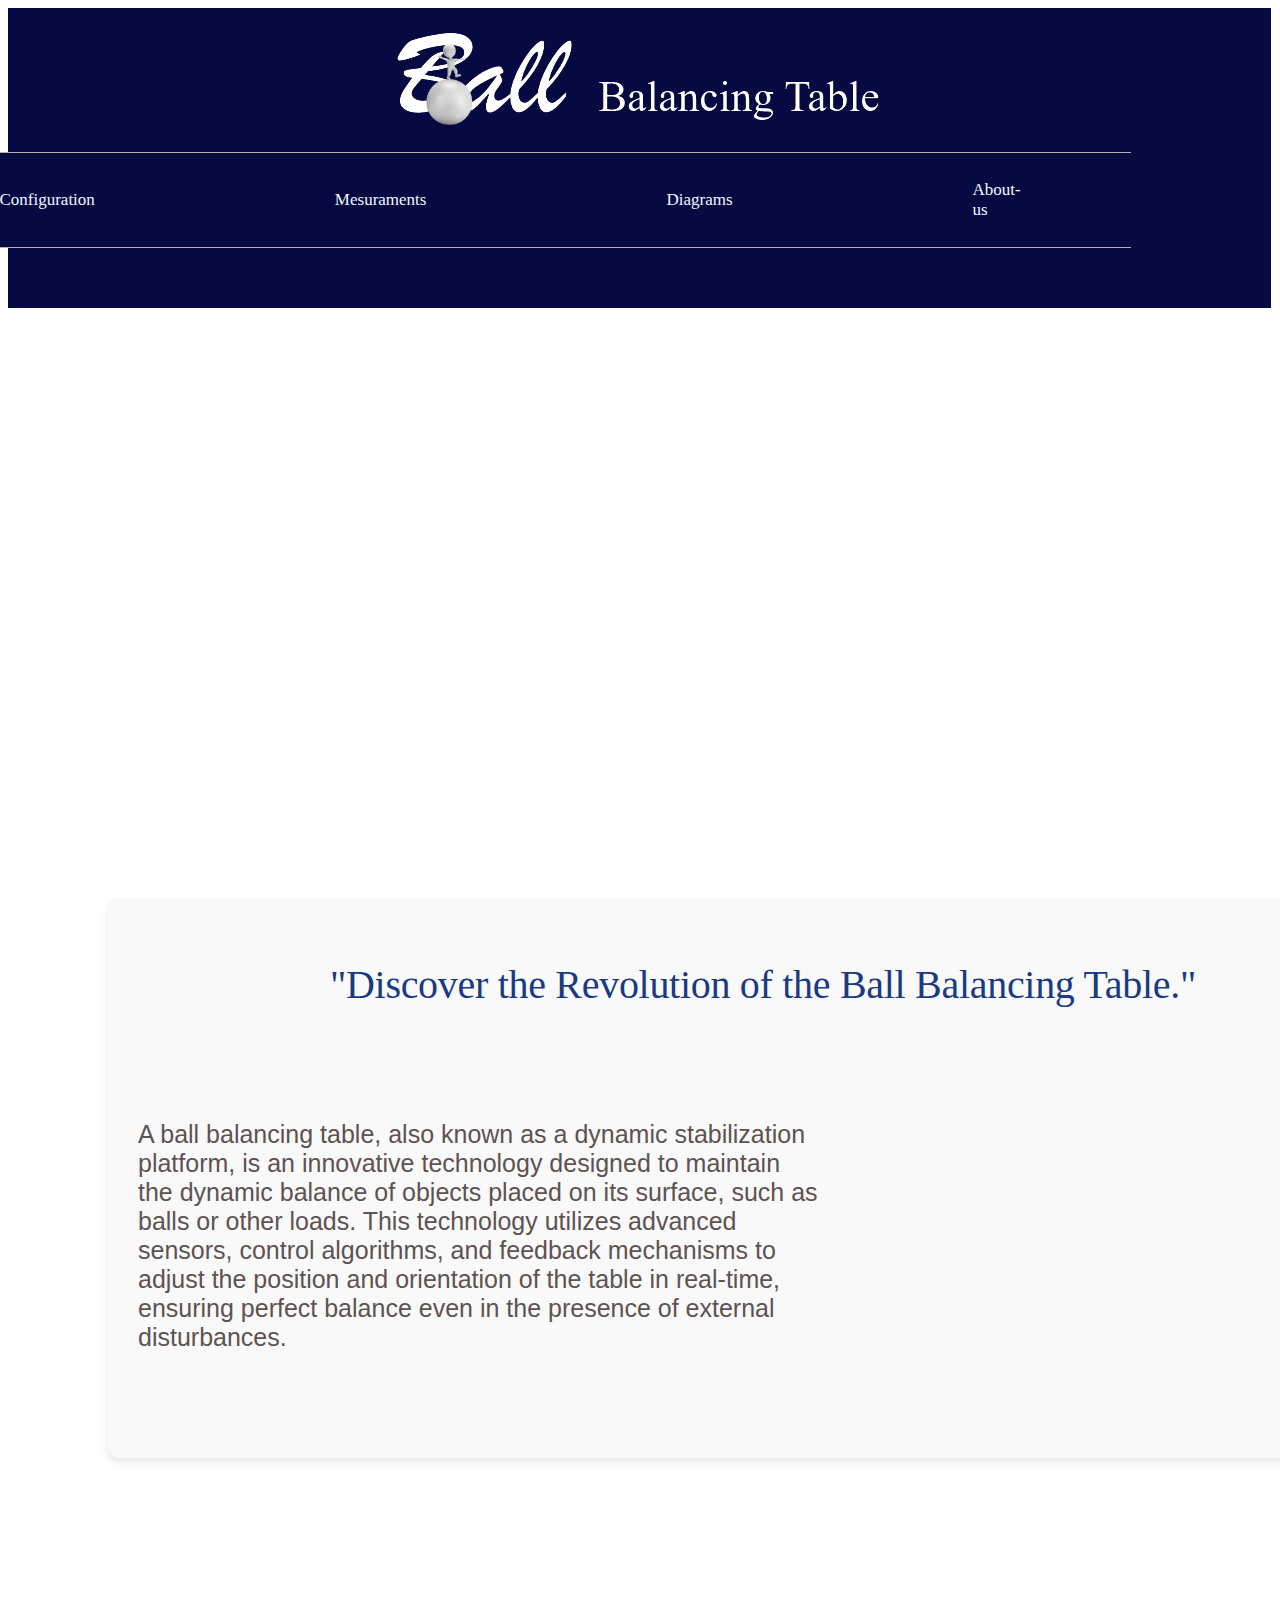
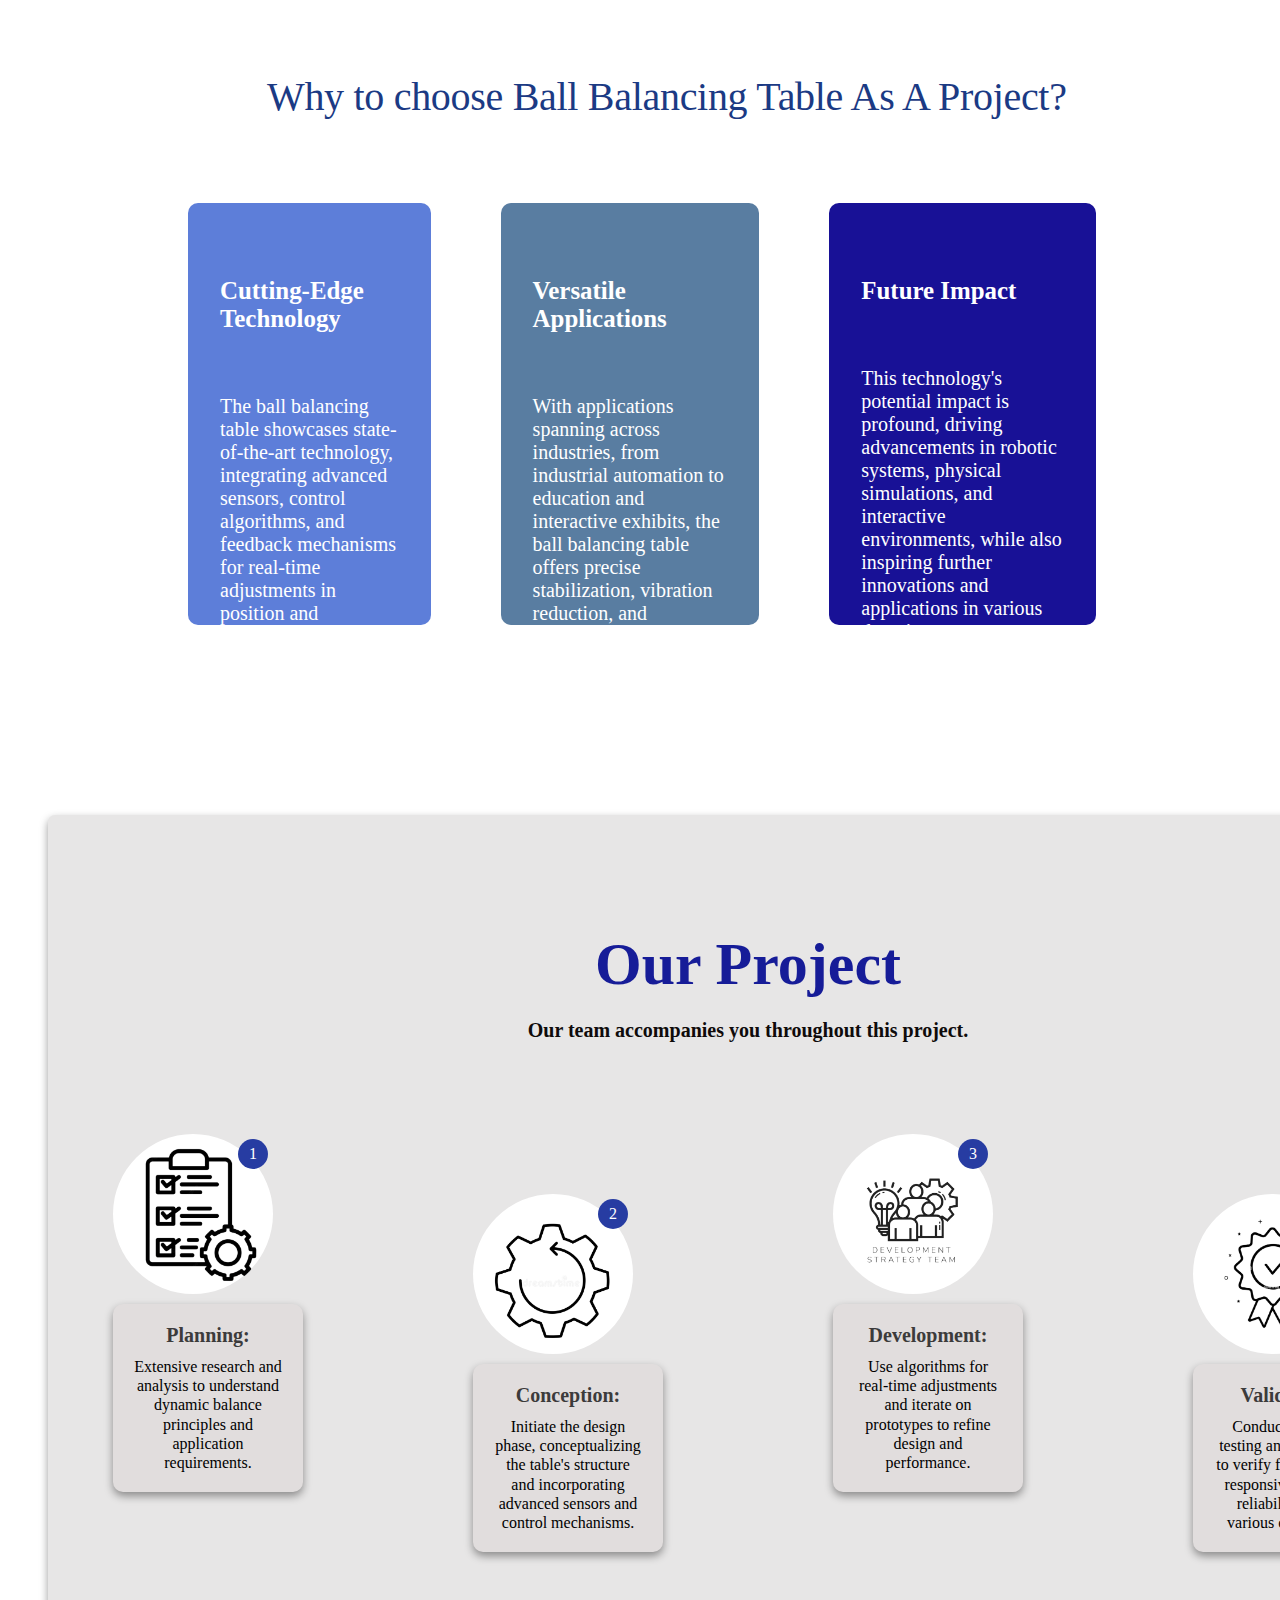
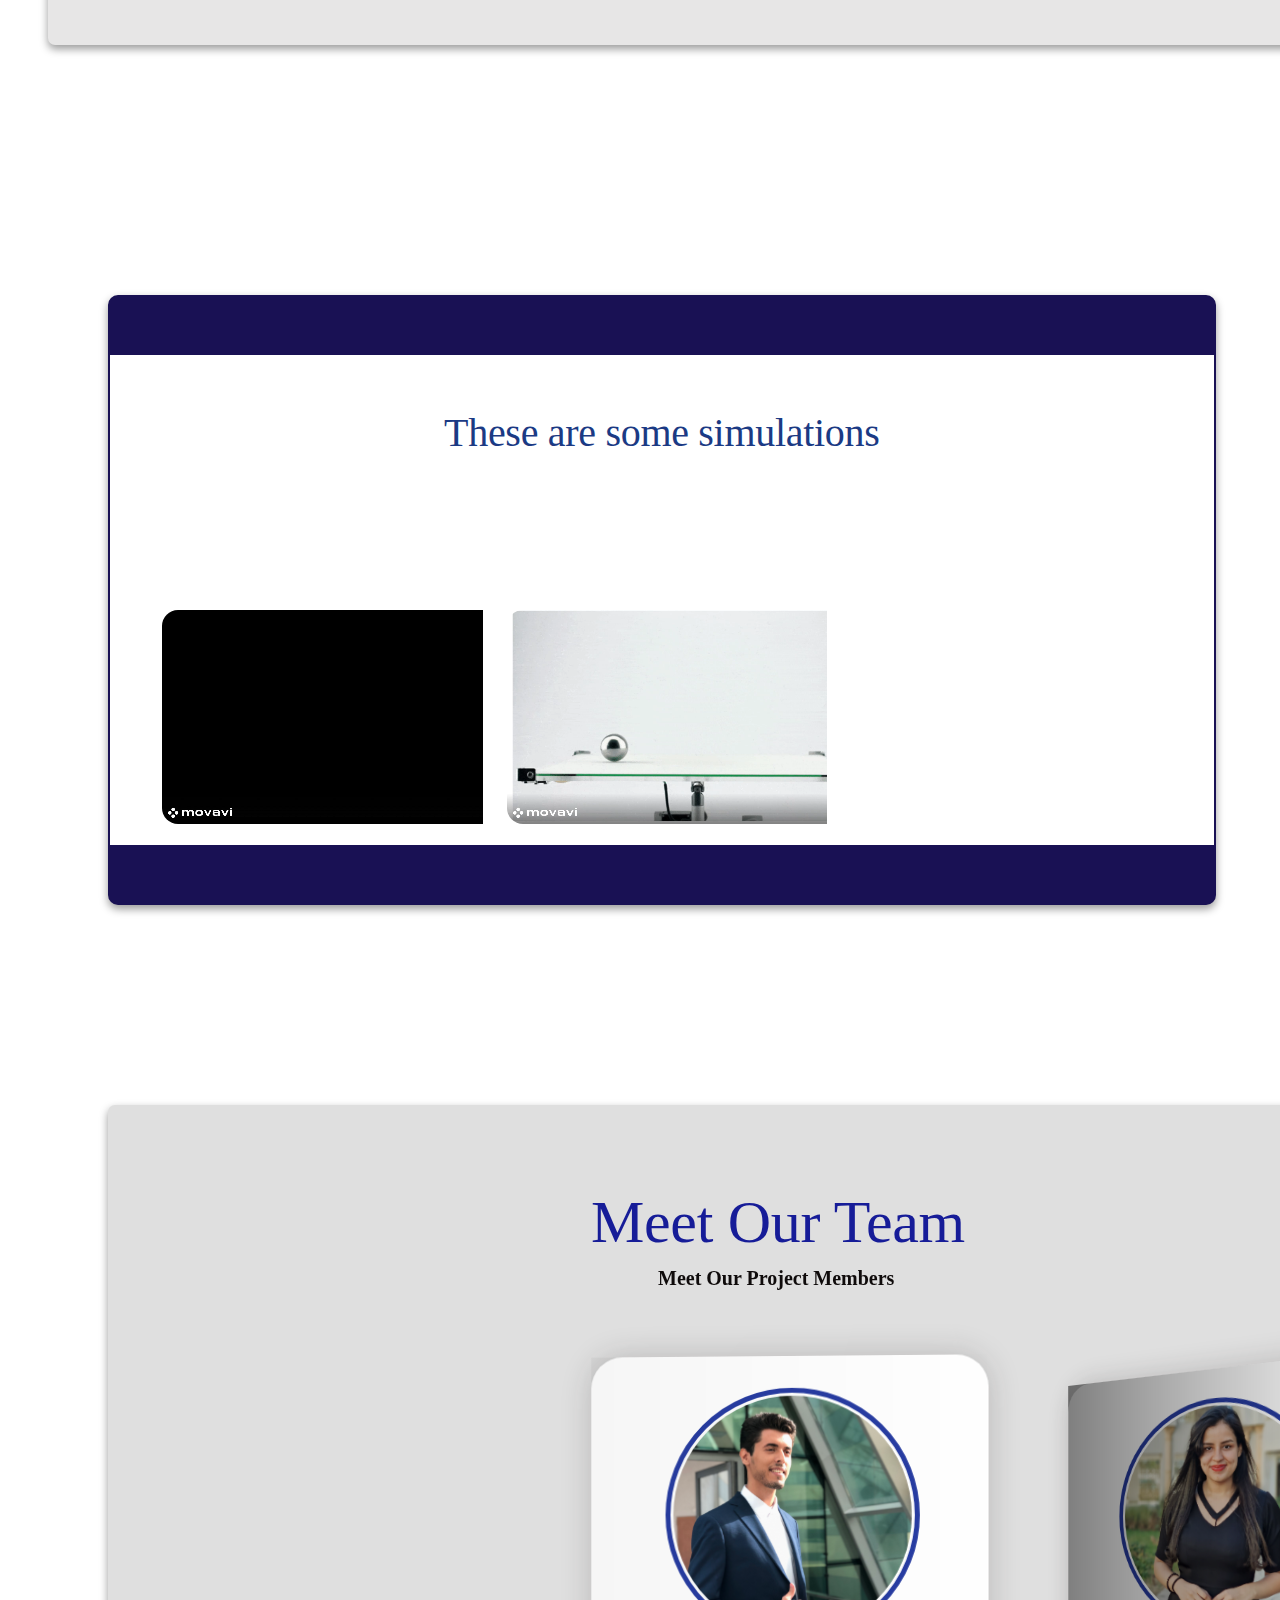
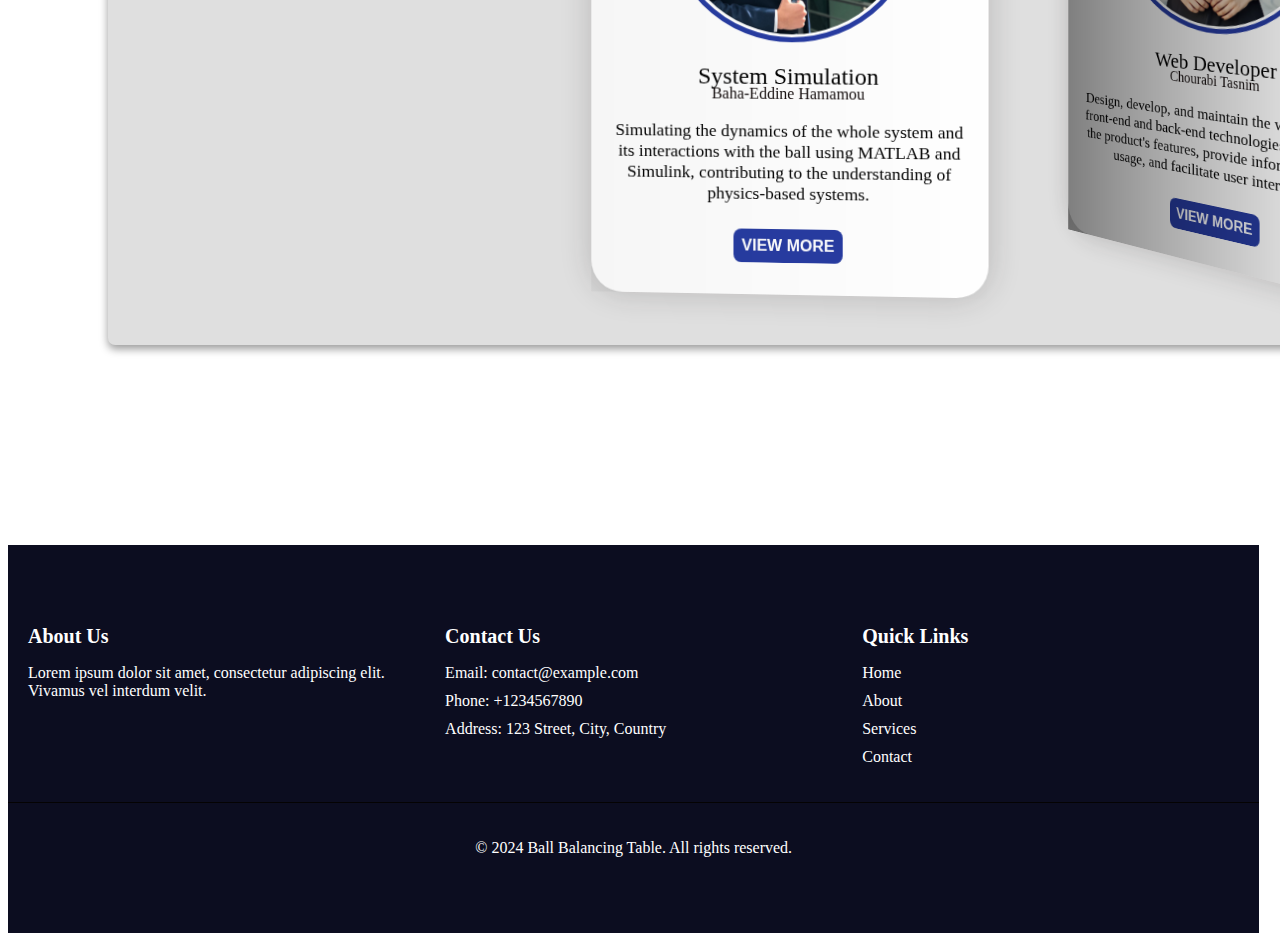
==== web-page/page-acceuil/index.html @ 554e4f01 "adding about-us page" ====
<!DOCTYPE html>
<html lang="en">
<head>
    <link rel="stylesheet" href="style.css">
    <meta charset="UTF-8">
    <meta name="viewport" content="width=device-width, initial-scale=1.0">
    <title>Ball balancing table</title>
  <!-- Link Swiper's CSS -->
<link rel="stylesheet" href="https://unpkg.com/swiper/swiper-bundle.min.css" />

</head>
<body>
  
  <section class="body">
    <header class="color">
        <img  class="img" src="logon-removebg-preview.png" alt="our project">
        <nav class=" nav">
            <div class="titre" >
                <img  class="image" src="logo-final.png" alt="logo" >
            </div>
            <div class="line" id="navbar">
            
                <ul  type="none"class=" list" class="line" >
                <li ><a href="file:///C:/Users/Tassou/Desktop/projet-git/about-us/aboutus.html" >Configuration</a></li>
                <li><a href="/career">Mesuraments</a></li>
                <li><a href="/career">Diagrams </a></li>
                <li><a href="file:///C:/Users/Tassou/Desktop/projet-git/about-us/aboutus.html">About-us </a></li>
            </Ul >
           
        </div> 
    </nav>
   
    
   
</header>

<section>
    <div class="video-nav">
        <video autoplay loop muted plays-inline class="videon">
            <source src="Navf.mp4" type="video/mp4">
        </video> 
    <br><br><br><br><br>
    <div class="content">
        <div class="card">
            <div class="card-content">
                <h1>"Discover the Revolution of the Ball Balancing Table."</h1>
                <br><br><br>
                <div class="paragraph-and-video">
                    <div class="paragraph">
                        <p class="p">A ball balancing table, also known as a 
                          dynamic stabilization platform, is an innovative technology designed to maintain the dynamic balance of objects placed on its surface, such as balls or other loads. This technology utilizes advanced sensors, control algorithms, and feedback mechanisms to adjust the position and orientation of the table in real-time, ensuring perfect balance even in the presence of external disturbances.</p>
                    </div>
                    <div class="video-container">
                        <video autoplay loop muted plays-inline class="video">
                            <source src="ball balancing vid.mp4" type="video/mp4">
                        </video>
                        
                    </div>
                </div>
            </div>
        </div>
    </div>
    
</section>
<br><br><br><br>

<div class="titre2 ">
    <h1 class="translate">Why to choose Ball Balancing Table As A Project?</h1>
</div>
<br><br><br><br><br>
<section class="cardd-container ">
    <div class="card1" style="max-width: 18rem;">
        <div class="card-body">
          <h5 class="card-title">Cutting-Edge Technology</h5>
        </div>
        <div class="cardpara">
          <p class="card-text">The ball balancing table showcases state-of-the-art technology, integrating advanced sensors, control algorithms, and feedback mechanisms for real-time adjustments in position and orientation.</p>
        </div>
      </div>
      <div class="card2" style="max-width: 18rem;">
        <div class="card-body">
            <h5 class="card-title">Versatile Applications</h5>
          </div>
          <div class="cardpara">
            <p class="card-text">With applications spanning across industries, from industrial automation to education and interactive exhibits, the ball balancing table offers precise stabilization, vibration reduction, and immersive experiences.</p>
          </div>
      </div>
      <div class="card3" style="max-width: 18rem;">
        <div class="card-body">
            <h5 class="card-title">Future Impact</h5>
          </div>
          <div class="cardpara">
          <p class="card-text">This technology's potential impact is profound, driving advancements in robotic systems, physical simulations, and interactive environments, while also inspiring further innovations and applications in various domains.</p>
          </div>
        
 

 </section>
 <section class="section3">
    <div class="section3header">
        <h2  id="tt">Our Project <h3 id="sous-ligne">Our team accompanies you throughout this project.</h3></h2>
          
        <br><br><br><br>
        <div class="logos-container">
            <div class="logo-card">
                <div class="logo-circle">
                
        
                            <div  class=" logo-overlay circle-number">1</div>
                    <img src="logo-planification-removebg-preview.png" alt="planifier">
        
                </div>
                <div class="info-box">
                <h4 class="ecriture"> Planning:</h4><p class="para"> Extensive research and analysis to understand dynamic balance principles and application requirements.</p>
                </div>
            </div>
            <div class="logo-card">
                <div class="logo-circle">
                    
                        <div class=" logo-overlay circle-number">2</div>
                    <img src="concep-logo-removebg-preview.png" alt="conception">
                    
                </div>
                <div class="info-box">
                <h4 class="ecriture"> Conception:</h4> <p class="para">Initiate the design phase, conceptualizing the table's structure and incorporating advanced sensors and control mechanisms.</p>
                </div>
            </div>
            <div class="logo-card">
                <div class="logo-circle">
                    
                        <div class="logo-overlay circle-number">3</div>
                    <img src="devloppement-logo-removebg-preview.png" alt="development">
                    
                </div>
                <div class="info-box">
                <h4 class="ecriture"> Development:</h4>
                <p class="para"> Use algorithms for real-time adjustments and iterate on prototypes to refine design and performance.</p> 
                </div>
            </div>
        
            <div class="logo-card">
                <div class="logo-circle">
                    
                        <div class=" logo-overlay circle-number ">4</div>
                    <img src="validation-logo-removebg-preview.png" alt="validation">
                    
                </div>
                <div class="info-box">
                <h4 class="ecriture"> Validation:</h4>
                <p class="para">Conduct rigorous testing and validation to verify functionality, responsiveness, and reliability under various conditions.</p> 
                </div>
            </div>
        </div>
    </div>
</section>
</div>
  
<div class="card-background">
  <h1 class="card-back-tt">These are some simulations</h1>
     <div class="container">
        <div class="card__container">
           <article class="card__article">
             <video autoplay loop muted plays-inline class="card__img">
               <source src="video1.mp4" type="video/mp4">
           </video>

              <div class="card__data">
                 <span class="card__description">Case 1</span>
                 <h2 class="card__title">Underdamped case</h2>
                 
              </div>
           </article>

           <article class="card__article">
             <video autoplay loop muted plays-inline class="card__img">
               <source src="overdamped.mp4" type="video/mp4">
           </video>

              <div class="card__data">
                 <span class="card__description">Case 2</span>
                 <h2 class="card__title">Overdamped case</h2>
                
              </div>
           </article>

           <article class="card__article">
             <video autoplay loop muted plays-inline class="card__img">
               <source src="unstable.mp4" type="video/mp4">
           </video>

              <div class="card__data">
                 <span class="card__description">Case 3</span>
                 <h2 class="card__title">Unstable</h2>
                 
              </div>
           </article>
        </div>
     </div>
   </div>
    

  

  

<div class="bodyy">
    <section class="swiper mySwiper">
        <h1 class="titre2"> Meet Our Team <h3 id="ss-ligne">Meet Our Project Members</h3></h1>

    <div class="swiper-wrapper">

      <div class="carde swiper-slide swiper-slide-card">
        <div class="card__image">
          <img src="baha_img.jpg" alt="card image">
        </div>

        <div class="card__content">
          <span class="card_title">System Simulation</span>
          <span class="card__name">Baha-Eddine Hamamou</span>
          <p class="card__text">Simulating the dynamics of the whole system and its interactions with the ball using MATLAB and Simulink, contributing to the understanding of physics-based systems.</p>
          <button class="card__btn"><a href="https://www.linkedin.com/in/baha-eddine-hammou/">View More</a></button>
        </div>
      </div>

      <div class="carde swiper-slide swiper-slide-card">
        <div class="card__image">
          <img src="tasnim.jpg" alt="card image">
        </div>

        <div class="card__content">
          <span class="card_title">Web Developer</span>
          <span class="card__name">Chourabi Tasnim</span>
          <p class="card__text">Design, develop, and maintain the website, using front-end and back-end technologies to showcase the product's features, provide information on its usage, and facilitate user interactions.</p>
          <button class="card__btn"><a href="https://www.linkedin.com/in/tasnim-chourabi-b145b3260/">View More</a></button>
        </div>
      </div>

      <div class="carde swiper-slide swiper-slide-card">
        <div class="card__image">
          <img src="nizar.jpg" alt="card image">
        </div>

        <div class="card__content">
          <span class="card_title">   Programmer & <br> Mechanical Designer</span>
          <span class="card__name">Nizar Hamza</span>
          <p class="card__text"> Develops the software algorithms and control systems for dynamic stabilization, and designs the physical structure and mechanisms for the ball balancing table.
          </p>
          <button class="card__btn"><a href="">View More</a></button>
        </div>
      </div>

      <div class="carde swiper-slide swiper-slide-card">
        <div class="card__image">
          <img src="haifouf.jpg" alt="card image">
        </div>

        <div class="card__content">
          <span class="card_title">Image proceccing</span>
          <span class="card__name">Haifa Achir</span>
          <p class="card__text"> Analyzing real-time data from cameras mounted on the table, enabling the system to track and interpret the position and movement of objects placed on its surface, thus facilitating dynamic adjustments for optimal balance.
          </p>
          <button class="card__btn"><a href="https://www.linkedin.com/in/haifa-achir/">View More</a></button>
        </div>
      </div>

    </div>
  </section>

</div>




<!-- Link Swiper's JS -->
<script src="https://unpkg.com/swiper/swiper-bundle.min.js"></script>
<script>
    var mySwiper = new Swiper('.mySwiper', {
      effect: 'coverflow',
      grabCursor: true,
      centeredSlides: true,
      slidesPerView: 'auto',
      coverflowEffect: {
        rotate: 50,
        stretch: 0,
        depth: 100,
        modifier: 1,
        slideShadows: true,
      },
      pagination: {
        el: '.swiper-pagination',
      },
    });
  </script>
  
  
  <footer class="footer">
    <div class="containe">
        <div class="footer-content">
            <div class="footer-section about">
                <h3>About Us</h3>
                <p>Lorem ipsum dolor sit amet, consectetur adipiscing elit. Vivamus vel interdum velit.</p>
            </div>
            <div class="footer-section contact">
                <h3>Contact Us</h3>
                <ul>
                    <li>Email: contact@example.com</li>
                    <li>Phone: +1234567890</li>
                    <li>Address: 123 Street, City, Country</li>
                </ul>
            </div>
            <div class="footer-section links">
                <h3>Quick Links</h3>
                <ul>
                    <li><a href="#">Home</a></li>
                    <li><a href="#">About</a></li>
                    <li><a href="#">Services</a></li>
                    <li><a href="#">Contact</a></li>
                </ul>
            </div>
        </div>
    </div>
    <div class="footer-bottom">
        <p>&copy; 2024 Ball Balancing Table. All rights reserved.</p>
    </div>
    <script>
      window.addEventListener('scroll', function() {
        var navbar = document.getElementById('navbar');
        var distanceFromTop = navbar.getBoundingClientRect().top;
    
        if (distanceFromTop <= 0) {
          navbar.classList.add('line-fixed');
        } else {
          navbar.classList.remove('line-fixed');
        }
      });
    </script>
    
    
</footer>
</section>
</body>
</html>
---- web-page/page-acceuil/style.css ----
a{
    all: unset;
    }


.body{
   
    width: 90%;
    
   
}

.color{
    background-color: rgb(6, 9, 66); 
    height: 300px;
    width: 111%;
}
.titre{
    display: flex;
    align-items: center;
    justify-content:space-around;
   height:100px;
   width: 200px;
}

.list{
    display: flex;
    align-items: center;
    justify-content: space-between;
    gap: 15rem;
    margin-right:100px;
    color: aliceblue;
    font-size: 17px;


}
.list a:hover {
    color: rgb(52, 128, 176);
    cursor: pointer;
}
.img{
    margin-left: auto;
       margin-right: auto;
       display: flex;
    align-items: center;
    justify-content: space-around;
    
    flex-direction: row-reverse; /* Inverser la direction */
}
.image{

    position: absolute;
    top: 40px; 
    left: 420px; 
    width: 60px; 
    height: auto;
    
}
.nav{
    display:flex;
    align-items: center;
    justify-content:space-between;
    gap: 20px;
    
    
}
#navbar {
  position: static;

}


.line{
    all: unset;
    border-top: 0.01px solid rgb(178, 175, 175); 
    border-bottom: 0.01px solid rgb(178, 175, 175); 
    padding: 10px; 
    margin-left: -10px; 
    margin-right: -10px;
    background-color:rgb(6, 9, 66); 
    transform: translatex(-150px);
    position: fixed;
     
    
}


.video-nav{
    position: relative;
    height: 420px;
    width: 1500px;
}

.videon {
    position: absolute;
    top: 0;
    left: 0;
    width: 100%;
    height: 100%;
    object-fit: cover;
    z-index: -0.1;
  
}
.imagee{
  
    display: flex;
 align-items: center;
 justify-content: space-around;
 width: 3000px;
 height: 350px;
}

.lead_logo{
       width: 5%;
       margin-left: auto;
       margin-right: auto;
       display: flex;
    align-items: center;
    justify-content: space-around;
    height: 200px;
    width: 100%; 
    flex-direction: row-reverse; 
    }
h1{
    font-family: cursive;
    font-weight: 300;
    letter-spacing: -.3px;
    color:rgb(27, 58, 132);
    text-align: center;
    margin-block-start: 0.83em;
    margin-block-end: 0.83em;
    font-size: 40px;

}

.card {
    background-color: #f9f9f9; 
    border-radius: 10px; 
    box-shadow: 0 4px 8px rgba(0, 0, 0, 0.1); 
    margin: 100px; 
    padding: 30px; 
    display: flex; 
    height: 500px;
    width: 1250px;
    transform: translateY(400px); 
}

.paragraph-and-video {
    display: flex; 
}

.paragraph {
    flex: 1; 
    margin-right: 20px; 
}

.video-container {
    flex: 0.8; 
    display: flex; 
    align-items: center; 
    
}

.video {
    max-width: 100%; 
    height:300px ;
    border-radius: 10px;
}

.p {
    font-size: 25px; 
    text-align:20px;
    font-family:  Work Sans,Arial,sans-serif;
    color:rgb(94, 82, 82) ;

}


.translate{
    margin-left: 180px;
    transform: translateY(800px); 
}
.cardd-container{
    transform: translateY(800px); 
    display: flex;
    justify-content: space-around; 
    flex-direction: row;
    gap: 70px;
    margin-left: 30px;
    margin-right: 10px; 
    padding-left: 150px;
    padding-right: 40px;
 
    

}
.card1{
    background-color: #5d7ed9;
    border-radius: 10px;
    display: flex;
    flex-direction: column;
    padding: 2em 2em 0;
    justify-content: space-between;
    height: 390px;
    color: white;
}
.card1:hover {
    background-color:  #727272; 
    cursor: pointer;
}

.card2{
    border-radius: 10px;
    display: flex;
    flex-direction: column;
    padding: 2em 2em 0;
    justify-content: space-between;
    height: 390px;
    background-color: #597da1; 
  color: white; 


}
.card2:hover {
    background-color:   #053769; 
    cursor: pointer;
}

.card3{
    border-radius: 10px;
    display: flex;
    flex-direction: column;
    padding: 2em 2em 0;
    justify-content: space-between;
    height: 390px;
    background-color:  #181196;
  color: white; 
}
.card3:hover {
    background-color:  #1d2b50d9; 
    cursor: pointer;
}
.card-body{
    font-size: 30px;
    font-style:Work Sans,Arial,sans-serif ;

}
.cardpara{
    font-size: 30px;
    font-style:Work Sans,Arial,sans-serif

}
.section2{
    display: flex;
    width: 100%;
    justify-content: center;
    align-items: center;
}
.card-text{
    font-family: cursive;
    font-size: 20px;
}
.section3 {
    background-color: rgb(231, 230, 230); 
    transform: translateY(950px); 
    border-radius: 7px; 
    box-shadow: 0 4px 8px rgba(0, 0, 0, 0.4); 
    margin: 40px; 
    padding: 65px; 
    display: flex; 
    height: 700px;
    width: 1300px;
    
}

.section3header {
    text-align: center; 
    
}

.logos-container {
    display: flex;
    justify-content: center;
    align-items: center;
    gap: 170px; 
}

.logo-card {
    text-align: center; 
   
}


.logo-circle {
    background-color: white; 
    width: 160px; 
    height: 160px; 
    border-radius: 50%; 
    display: flex;
    justify-content: center;
    align-items: center;
    margin:0;
    position: relative;
}

.logo-circle img {
    max-width: 150px; 
}

.logo-card p {
    margin-top: 10px; 
    margin-bottom: 20px;
    text-align: center;
    margin: 0;
}
.logo-card:nth-child(odd) {
    margin-bottom: 70px; /* Espacement en bas pour les boxes impaires */
}

.logo-card:nth-child(even) {
    margin-top: 50px; /* Espacement en haut pour les boxes paires */
}
.ecriture{
    color:#0f0b0b;
    font-size: 20px;
    margin-top: 0px; 
}
#tt{
    font-size: 60px;
    color:rgb(22, 28, 152);

}
#sous-ligne{
    font-size: 20px;
    opacity: 2px;
    color: #0f0b0b;
    margin-top: -30px;
}

.logo-circle-container {
    display: flex;
    justify-content: space-between;
    align-items: center;
}

.logo-circle {
    background-color: white; 
    width: 160px; 
    height: 160px; 
    border-radius: 50%; 
    display: flex;
    justify-content: center;
    align-items: center;
    
    
}

.circle-number {
    position: absolute;
    top: 5px; 
    right: 5px; 
    background-color: rgb(39, 60, 162);;; 
    width: 30px; 
    height: 30px; 
    border-radius: 50%; 
    display: flex;
    justify-content: center;
    align-items: center;
    color: white; 
    font-size: 16px;
}
.info-box {
    background-color: rgb(225, 221, 221);
    padding: 20px;
    border-radius: 10px;
    margin-top: 10px; 
    width:150px;
    gap: 40px;
    box-shadow: 0 4px 8px rgba(0, 0, 0, 0.4);
    cursor: pointer;
   
}


.info-box h4 {
    color: #3c3b3b;
    margin-bottom: 10px; 
}
.para{
    font-size: 16px; 
    line-height: 1.2; 
    text-align:left; 
    margin-top: 10px; 
    margin-bottom: 10px; 

}
.info-box:hover {
    background-color: rgb(162, 173, 229); 
}
.bodyy {
    font-family: cursive;
    justify-content: center;
    align-items: center;
    background-color:rgb(223, 223, 223);
    transform: translatey(1200px);
    border-radius: 7px; 
    box-shadow: 0 4px 8px rgba(0, 0, 0, 0.4); 
    margin: 100px; 
    padding: 70px; 
    display: flex; 
    height: 700px;
    width: 1200px;
    
}

.titre2{
   transform: translatey(40px);
   font-size: 60px;
   color:rgb(22, 28, 152);

    
}
#ss-ligne{
  font-size: 20px;
  opacity: 2px;
  color: #0f0b0b;
  margin-top: 40px;
  align-items: center;
  margin-left: 480px;
}


.swiper{
  width: 100%;

 
}

.swiper-wrapper{
  width: 100%;
  height: 30em;
  display: flex;
  align-items: center;
  margin: 10px;

}

.carde{
  width: 20em;
  height: 90%;
  background-color: #fff;
  border-radius: 2em;
  box-shadow: 0 0 2em rgba(33, 31, 31, 0.2);
  padding: 2em 1em;
  display: flex;
  align-items: center;
  flex-direction:column;
  transform: translatey(-150px);
  margin:  2em;
}
.swiper-slide-card {
    width: auto; 
    max-width: 23em; 
  }
  


.card__image{
  width: 15em;
  height: 15em;
  border-radius: 50%;
  border: 5px solid rgb(39, 60, 162);
  padding: 3px;
  margin-bottom: 1em;
  display: flex;
  justify-content: center;
  align-items: center;
  transform: translateX(60px);
}

.card__image img{
  width: 100%;
  height: 100%;
  border-radius: 50%;
  object-fit: cover;
  margin: auto;
  
}

.card__content{
  display: flex;
  align-items: center;
  flex-direction: column;
}

.card_title{
  font-size: 1.5rem;
  font-weight: 500;
  position: relative;
  top: .2em;
}

.card__name{
  color:rgb(18, 11, 11); ;
}

.card__text{
  text-align: center;
  font-size: 1.1rem;
  margin: 1em 0;
}

.card__btn{
  background-color:rgb(39, 60, 162);
  color: #fff;
  font-size: 1rem;
  text-transform: uppercase;
  font-weight: 600;
  border: none;
  padding: .5em;
  border-radius: .5em;
  margin-top: .5em;
  cursor: pointer;
}
.footer {
    background-color: rgb(12, 13, 32);
    color: #fff;
    padding: 60px 0;
    transform: translateY(1300px);
    width: 110%;

}

.footer-content {
    display: flex;
    justify-content: space-around;
    align-items: flex-start;
    transform: translateX(20px);
    cursor: pointer;
}

.footer-section {
    flex: 0.9;
    margin-right: 20px;
}

.footer-section h3 {
    font-size: 20px;
    margin-bottom: 0px;
}

.footer-section ul {
    list-style: none;
    padding: 0;
}

.footer-section ul li {
    margin-bottom: 10px;
}

.footer-section a {
    color: #fff;
    text-decoration: none;
}

.footer-bottom {
    text-align: center;
    padding-top: 20px;
    border-top: 1px solid #050303;
    margin-top: 20px;
}
/*=============== GOOGLE FONTS ===============*/
@import url("https://fonts.googleapis.com/css2?family=Poppins:wght@400;500&display=swap");

/*=============== VARIABLES CSS ===============*/
:root {
  /*========== Colors ==========*/
  /*Color mode HSL(hue, saturation, lightness)*/
  --first-color: hsl(82, 60%, 28%);
  --title-color: hsl(0, 0%, 15%);
  --text-color: hsl(0, 0%, 35%);
  --body-color: hsl(0, 0%, 95%);
  --container-color: hsl(0, 0%, 100%);

  /*========== Font and typography ==========*/
  /*.5rem = 8px | 1rem = 16px ...*/
  --body-font: "Poppins", sans-serif;
  --h2-font-size: 1.25rem;
  --small-font-size: 1.13rem;
}

/*========== Responsive typography ==========*/
@media screen and (min-width: 1120px) {
  :root {
    --h2-font-size: 1.5rem;
    --small-font-size: .875rem;
  }
}
img {
  display: block;
  max-width: 100%;
  height: auto;
}

/*=============== CARD ===============*/
.card-background {
    background-color: #ffffff;
    box-shadow: 0 4px 8px rgba(0, 0, 0, 0.4); 
    padding: 20px;
    border-radius: 10px;
    border: 2px solid rgb(25, 17, 84);
    border-block-width:60px;
    box-shadow: 10px;
    margin: 100px;
    margin-right: -70px;
    transform: translateY(1100px);
    height: 450px;
  }
  
  .card-back-tt {
    text-align: center;
  }
  
  .container {
    display: flex;
    justify-content: center;
  }
  
.container {
  display: grid;
  place-items: center;
  margin-inline: 2rem;
  padding-block: 5rem;
  transform: translateY(-300px);

}

.card__container {
  display: grid;
  row-gap: 5rem;
  margin-right: -10px;
  
}

.card__article {
  position: relative;
  overflow: hidden;
}

.card__img {
  width: 100%;
  border-radius: 1rem;
  object-fit: cover;

}

.card__data {
  width: 280px;
  background-color:#f4f4f4;
  padding: 1.5rem 2rem;
  box-shadow: 0 8px 24px hsla(0, 0%, 0%, .15);
  border-radius: 1rem;
  position: absolute;
  bottom: -9rem;
  left: 0;
  right: 0;
  margin-inline: auto;
  opacity: 0;
  transition: opacity 1s 1s;
}

.card__description {
  display: block;
  font-size: 20px;
  margin-bottom: .25rem;
  color: #3c3b3b;
}

.card__title {
  font-size: var(--h2-font-size);
  font-weight: 600;
  color: #0f0892;
  margin-bottom: .75rem;
}

.card__button {
  text-decoration: none;
  font-size: 15px;
  font-weight: 500;
  color: var(--first-color);
}

.card__button:hover {
  text-decoration: underline;
}

/* Naming animations in hover */
.card__article:hover .card__data {
  animation: show-data 1s forwards;
  opacity: 1;
  transition: opacity .3s;
}

.card__article:hover {
  animation: remove-overflow 2s forwards;
}

.card__article:not(:hover) {
  animation: show-overflow 2s forwards;
}

.card__article:not(:hover) .card__data {
  animation: remove-data 1s forwards;
}

/* Card animation */
@keyframes show-data {
  50% {
    transform: translateY(-10rem);
  }
  100% {
    transform: translateY(-7rem);
  }
}

@keyframes remove-overflow {
  to {
    overflow: initial;
    
  }
}

@keyframes remove-data {
  0% {
    transform: translateY(-7rem);
  }
  50% {
    transform: translateY(-10rem);
  }
  100% {
    transform: translateY(.5rem);
  }
}

@keyframes show-overflow {
  0% {
    overflow: initial;
    pointer-events: none;
  }
  50% {
    overflow: hidden;
  }
}

/*=============== BREAKPOINTS ===============*/
/* For small devices */
@media screen and (max-width: 340px) {
  .container {
    margin-inline: 1rem;
  }

  .card__data {
    width: 250px;
    padding: 1rem;
  }
}

/* For medium devices */
@media screen and (min-width: 768px) {
  .card__container {
    grid-template-columns: repeat(2, 1fr);
    column-gap: 1.5rem;
  }
}

/* For large devices */
@media screen and (min-width: 1120px) {
  .container {
    height: 100vh;
  }

  .card__container {
    grid-template-columns: repeat(3, 1fr);
  }
  .card__img {
    width: 380px;
  }
  .card__data {
    width: 316px;
    padding-inline: 2.5rem;
  }
}
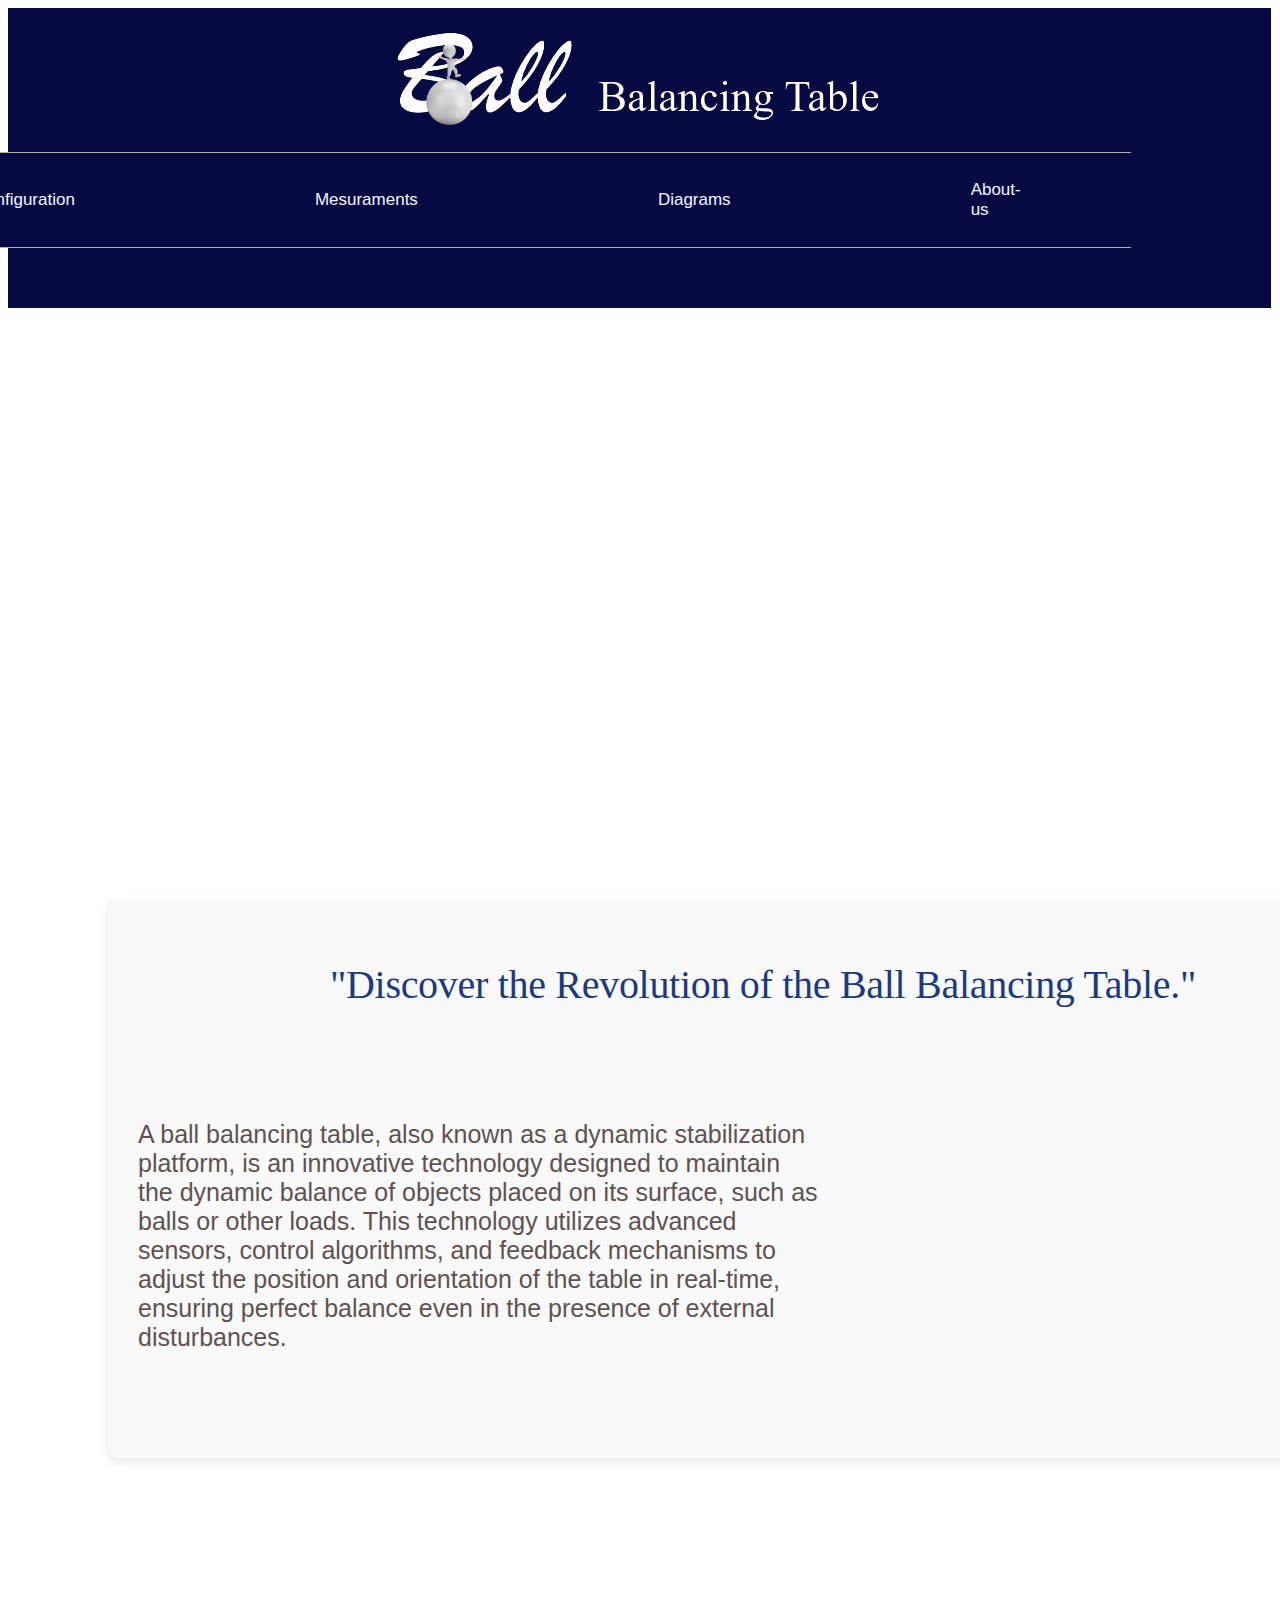
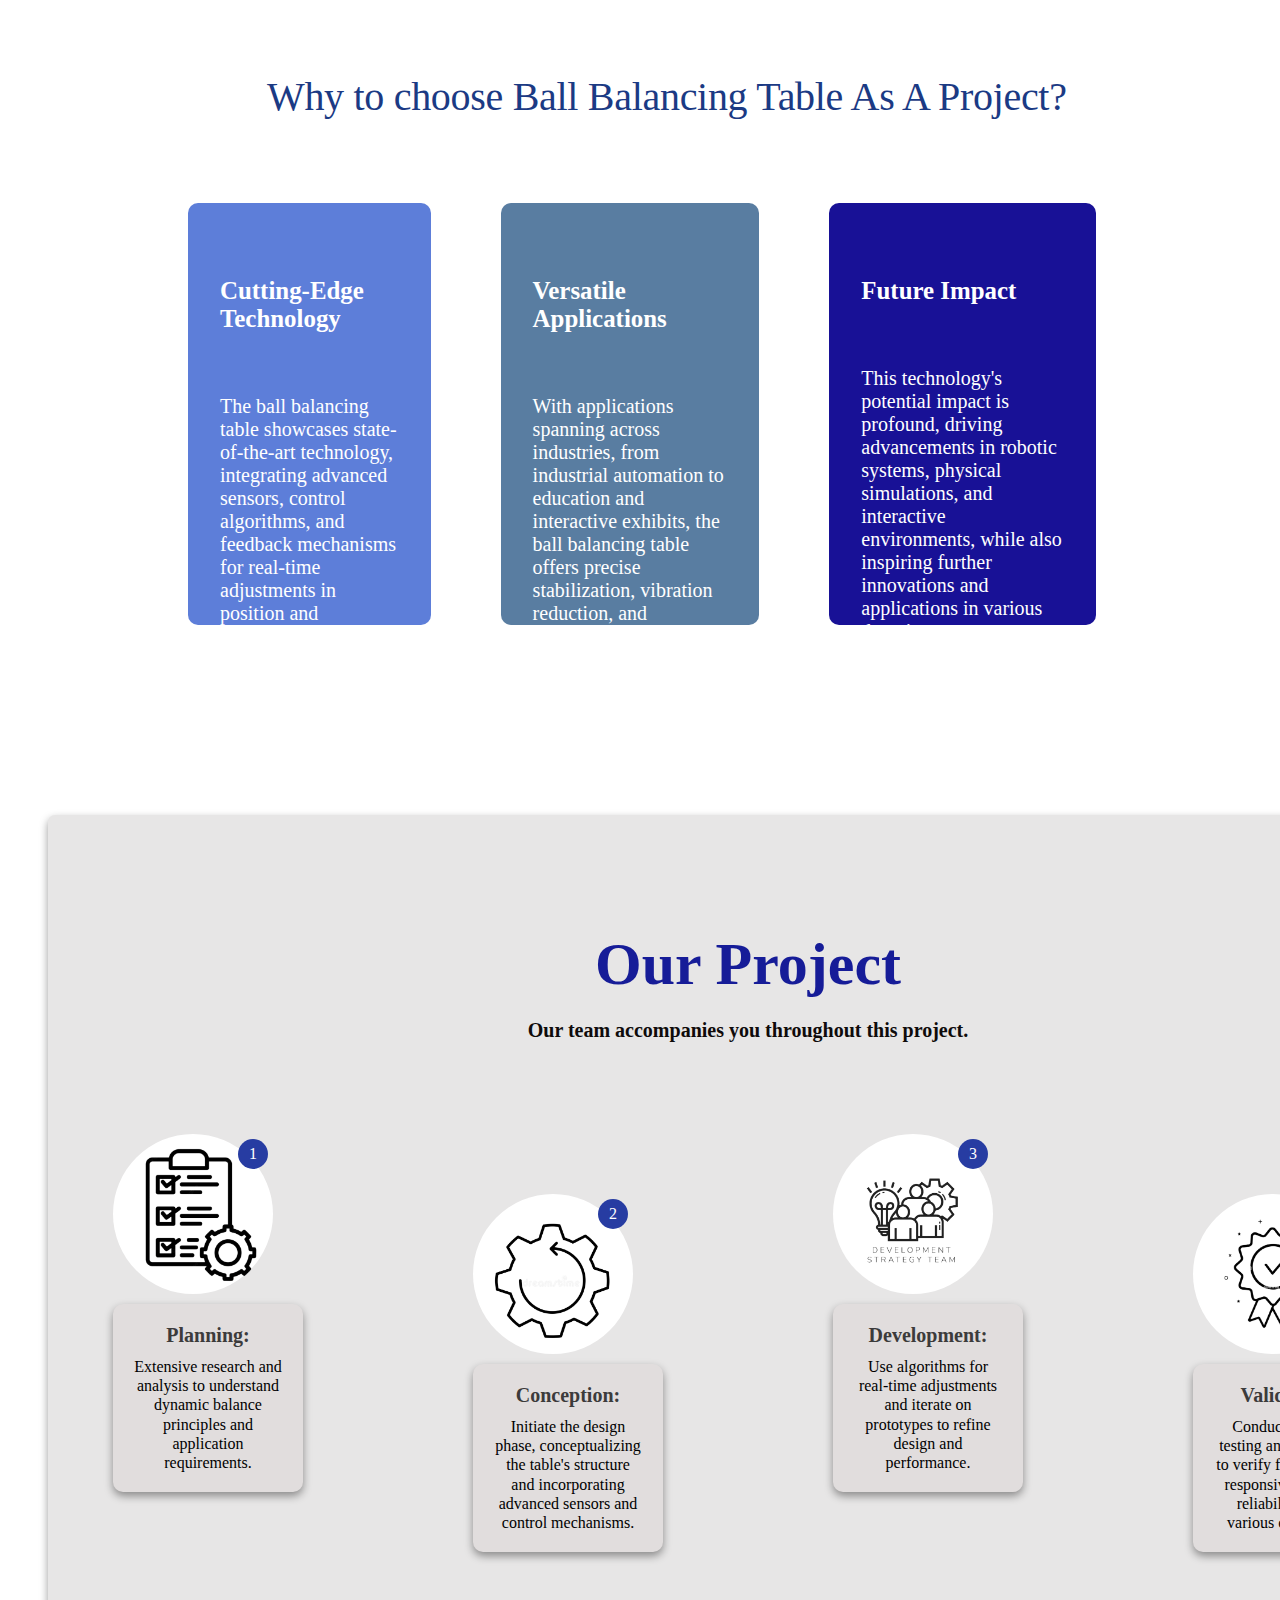
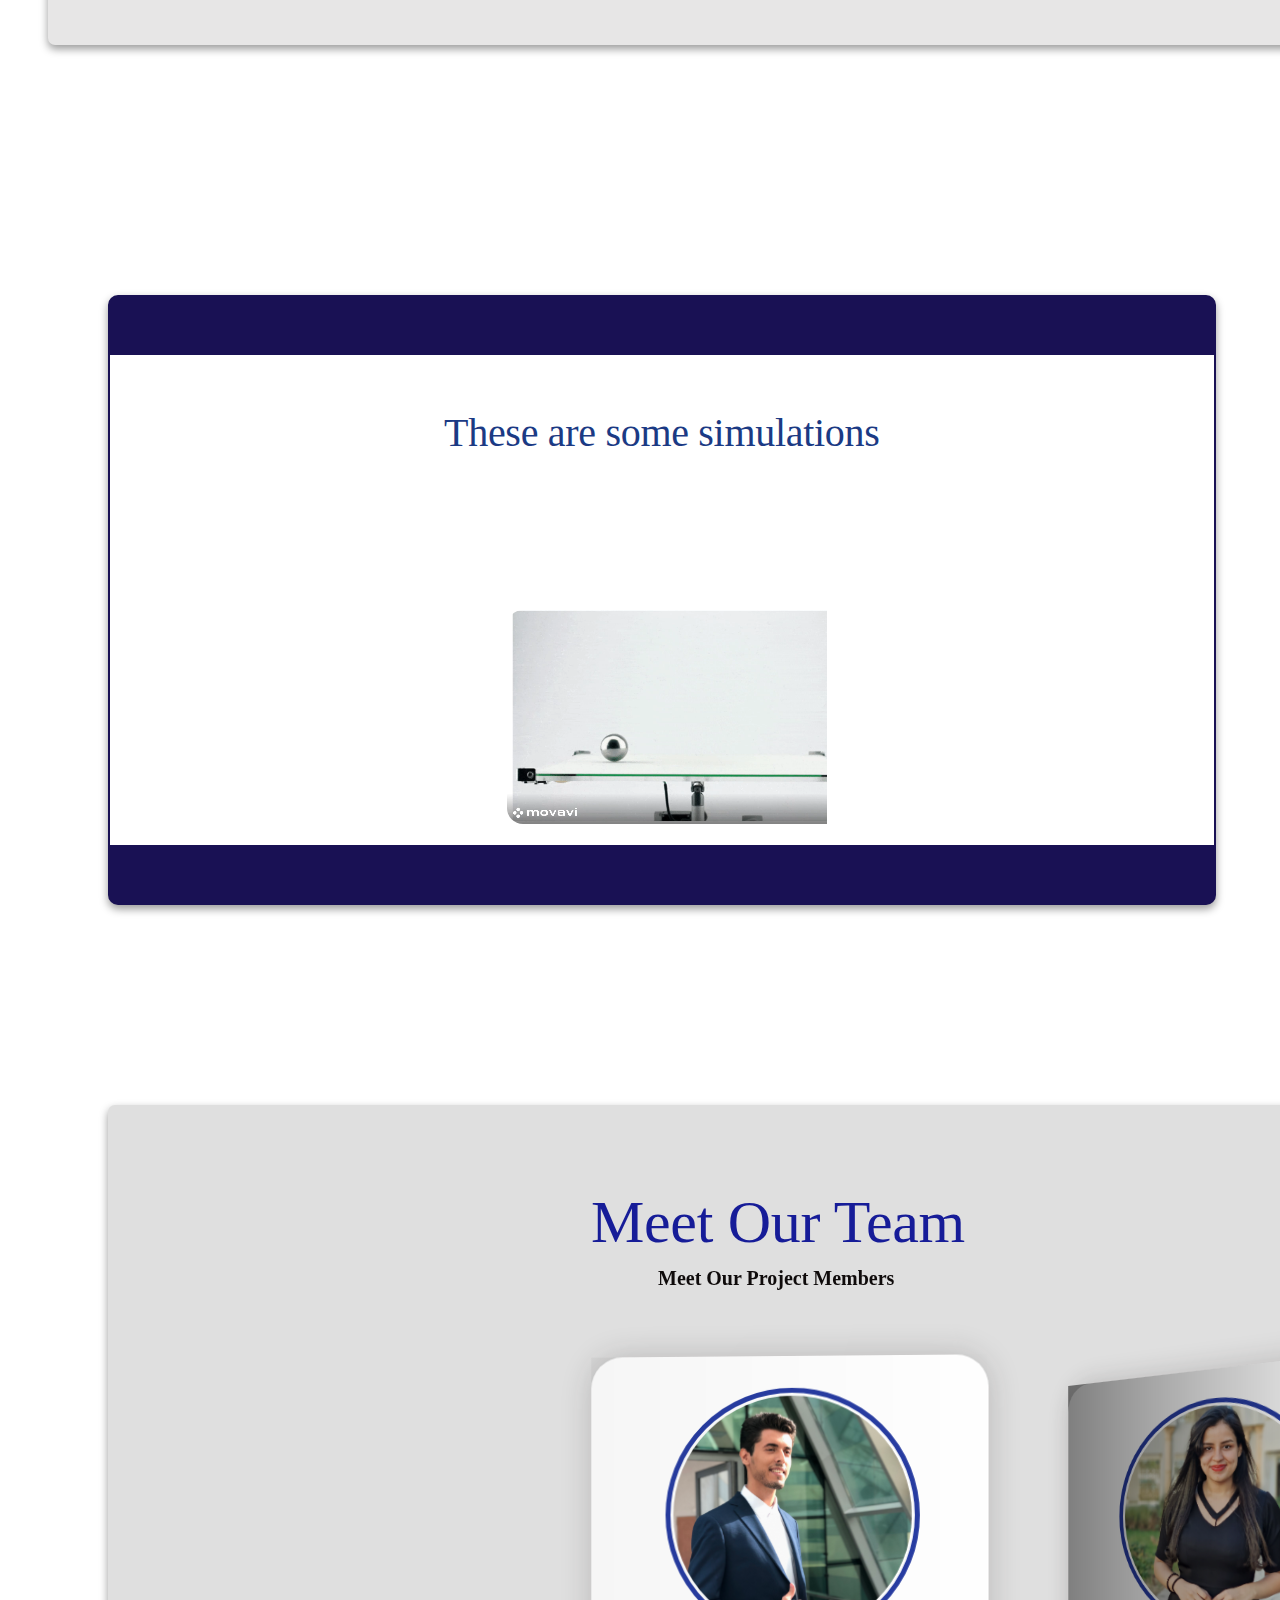
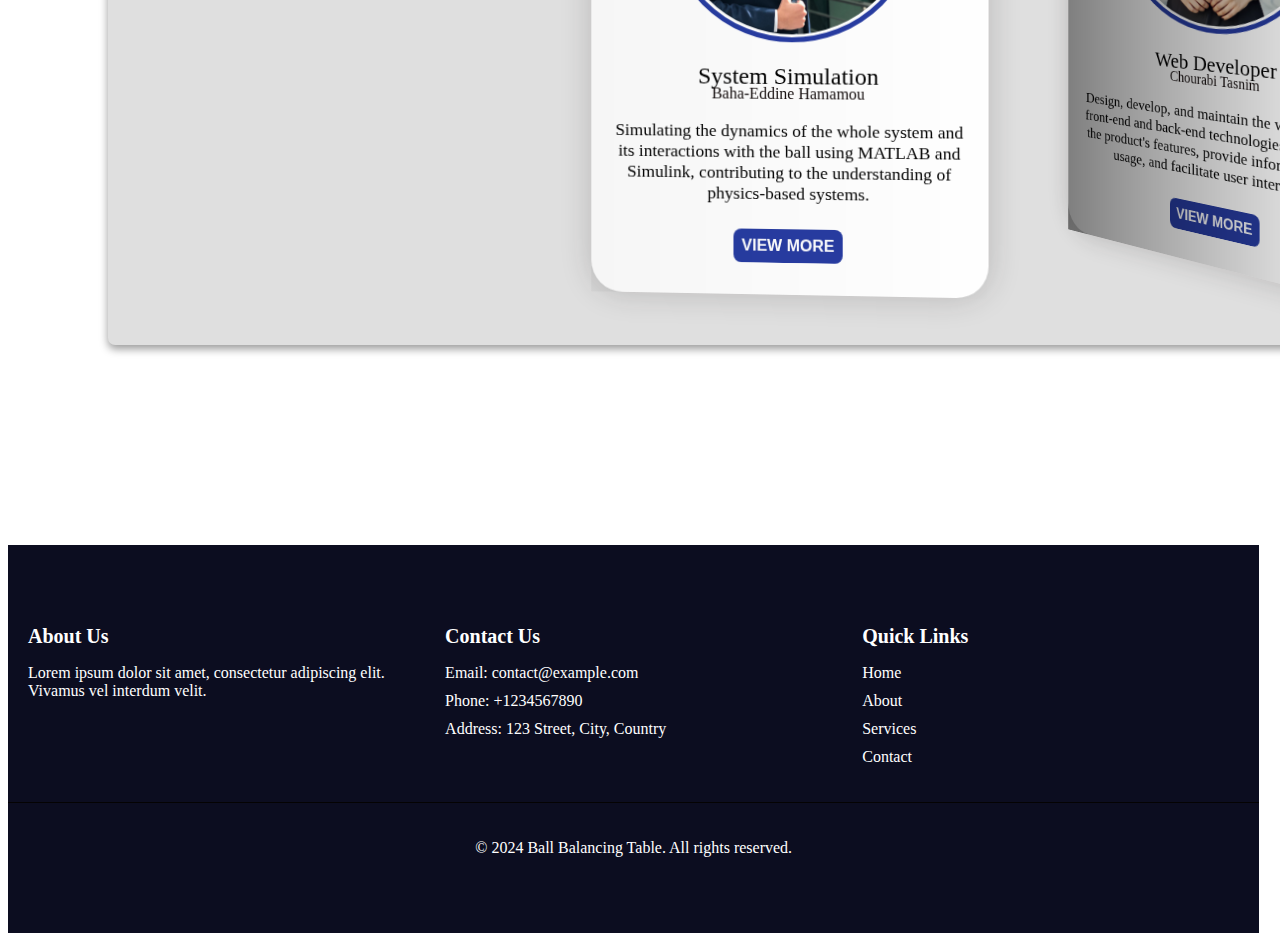
==== commit d0044907: "adding configuration page" ====
--- a/web-page/page-acceuil/index.html
+++ b/web-page/page-acceuil/index.html
@@ -21,7 +21,7 @@
             <div class="line" id="navbar">
             
                 <ul  type="none"class=" list" class="line" >
-                <li ><a href="file:///C:/Users/Tassou/Desktop/projet-git/about-us/aboutus.html" >Configuration</a></li>
+                <li ><a href="file:///C:/Users/Tassou/Desktop/projet-git/configuration/config.html" >Configuration</a></li>
                 <li><a href="/career">Mesuraments</a></li>
                 <li><a href="/career">Diagrams </a></li>
                 <li><a href="file:///C:/Users/Tassou/Desktop/projet-git/about-us/aboutus.html">About-us </a></li>
--- a/web-page/page-acceuil/style.css
+++ b/web-page/page-acceuil/style.css
@@ -80,9 +80,9 @@
     background-color:rgb(6, 9, 66); 
     transform: translatex(-150px);
     position: fixed;
-     
-    
-}
+    font-family: Arial, sans-serif;
+}
+    
 
 
 .video-nav{
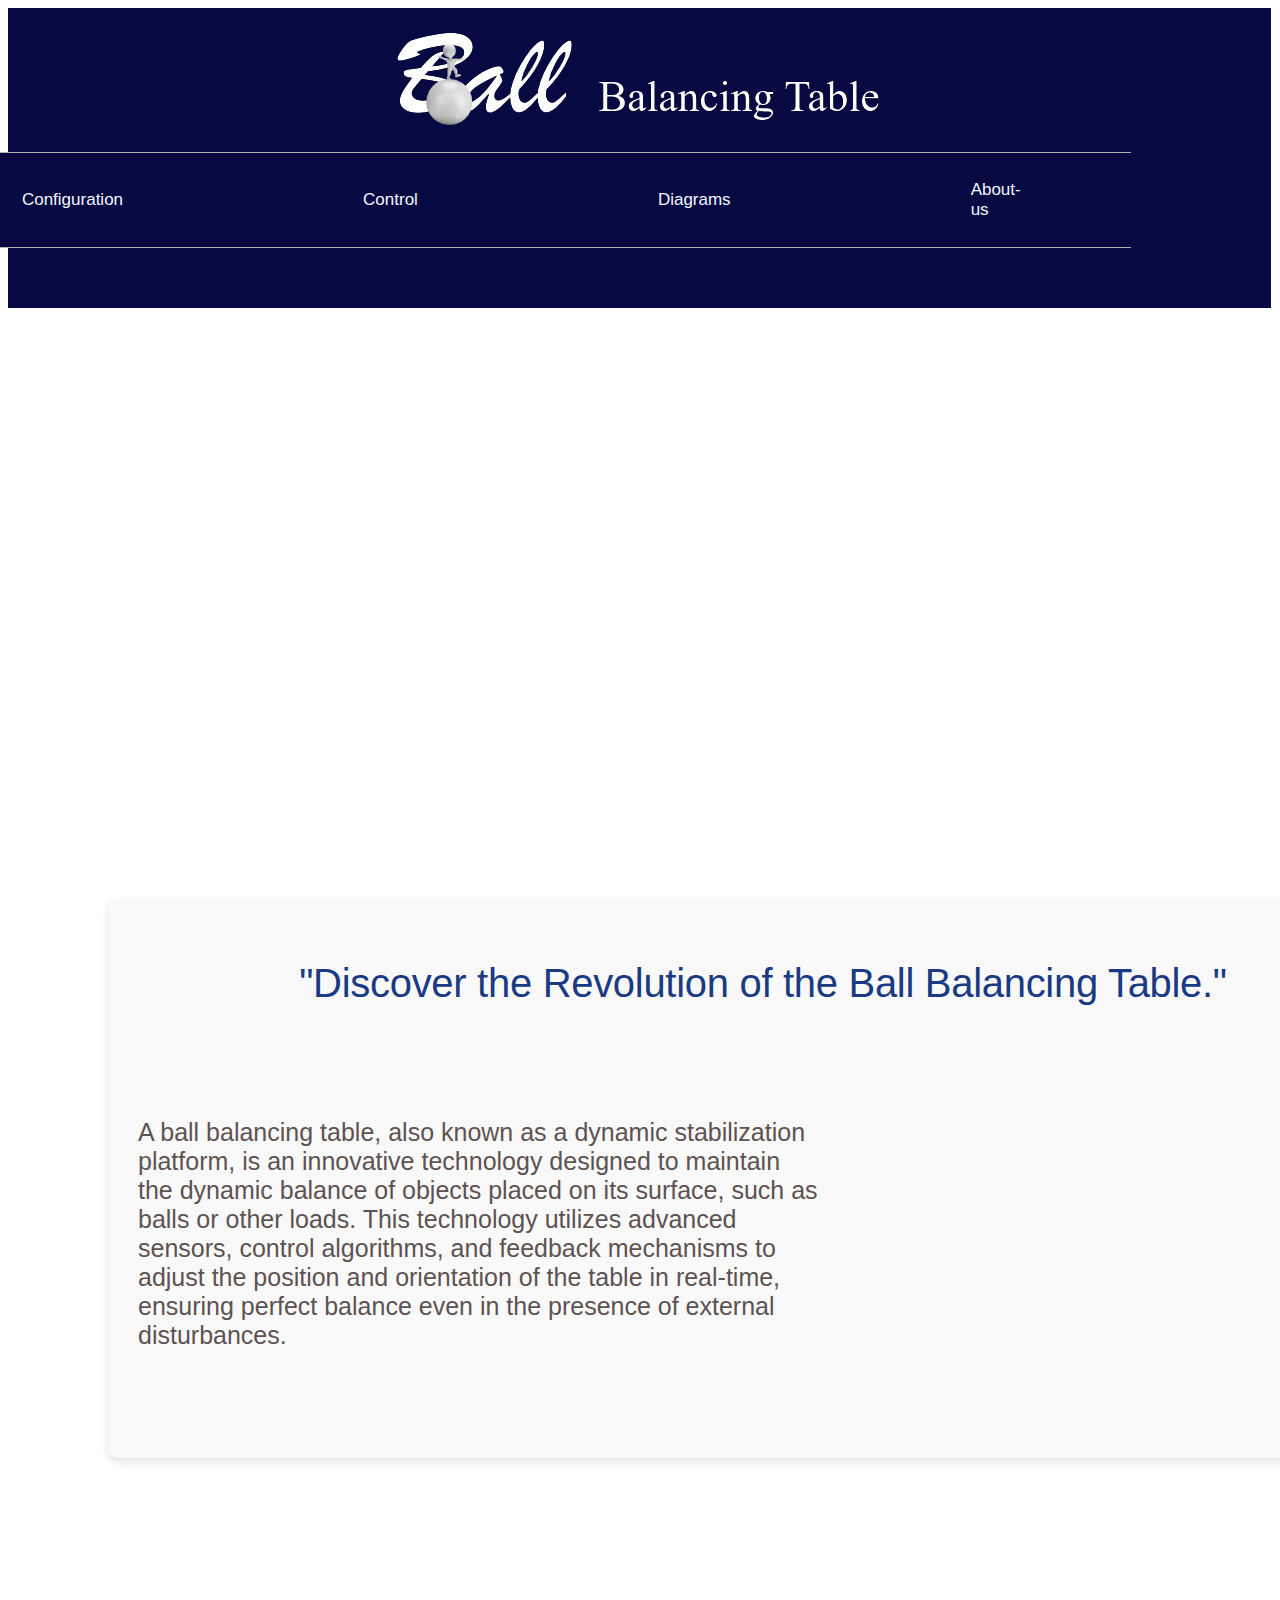
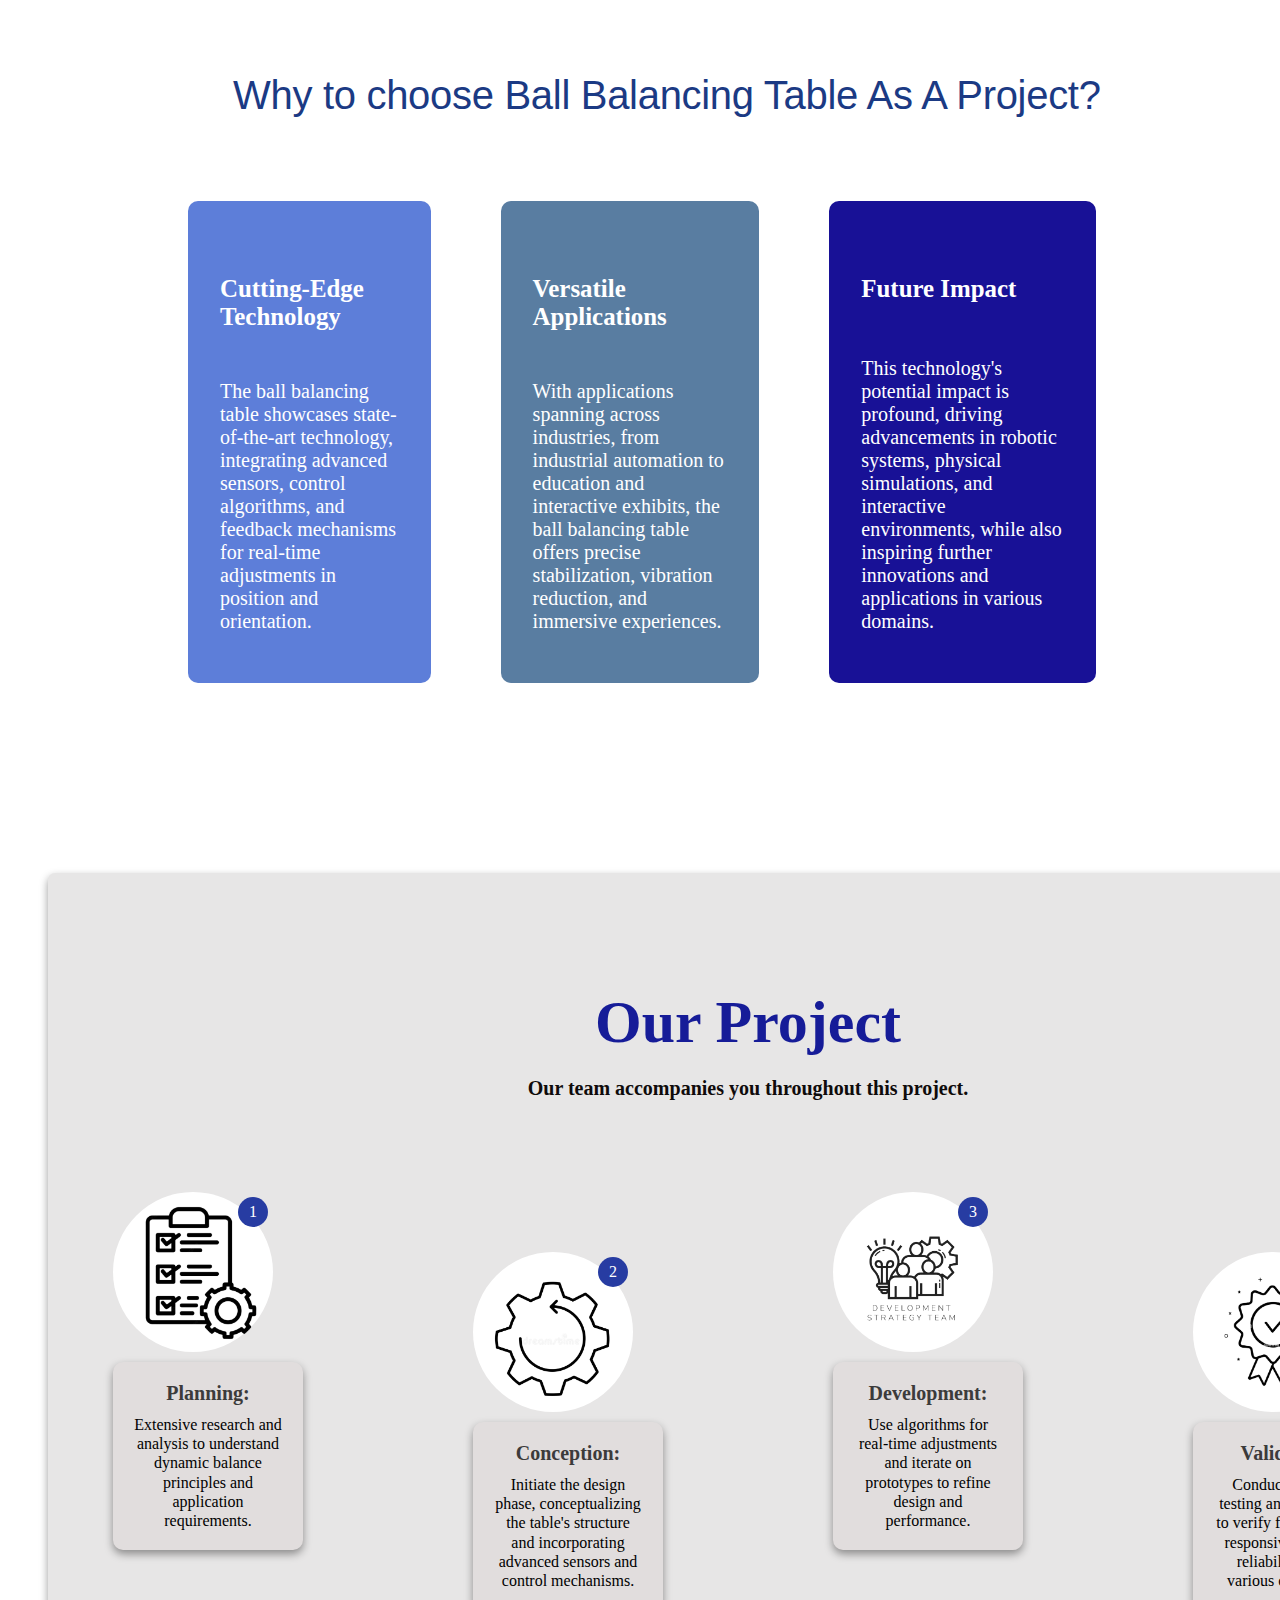
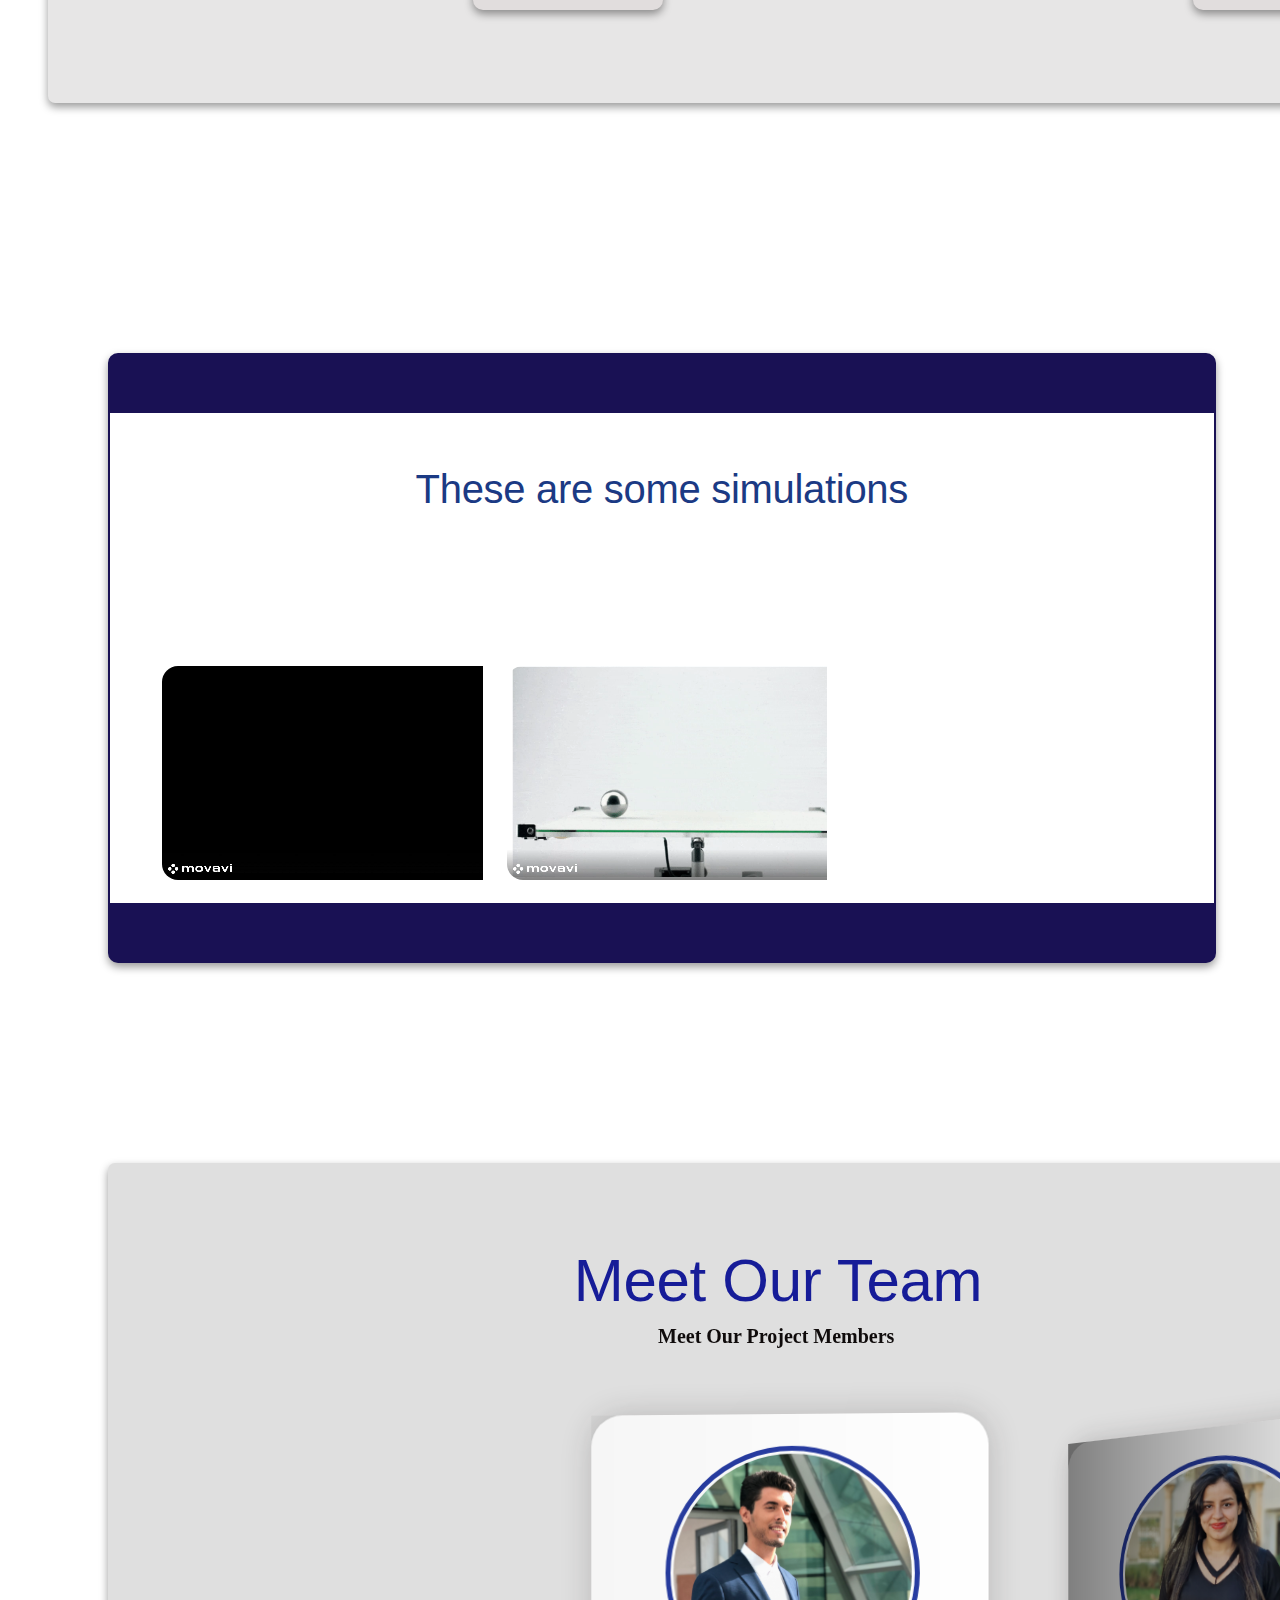
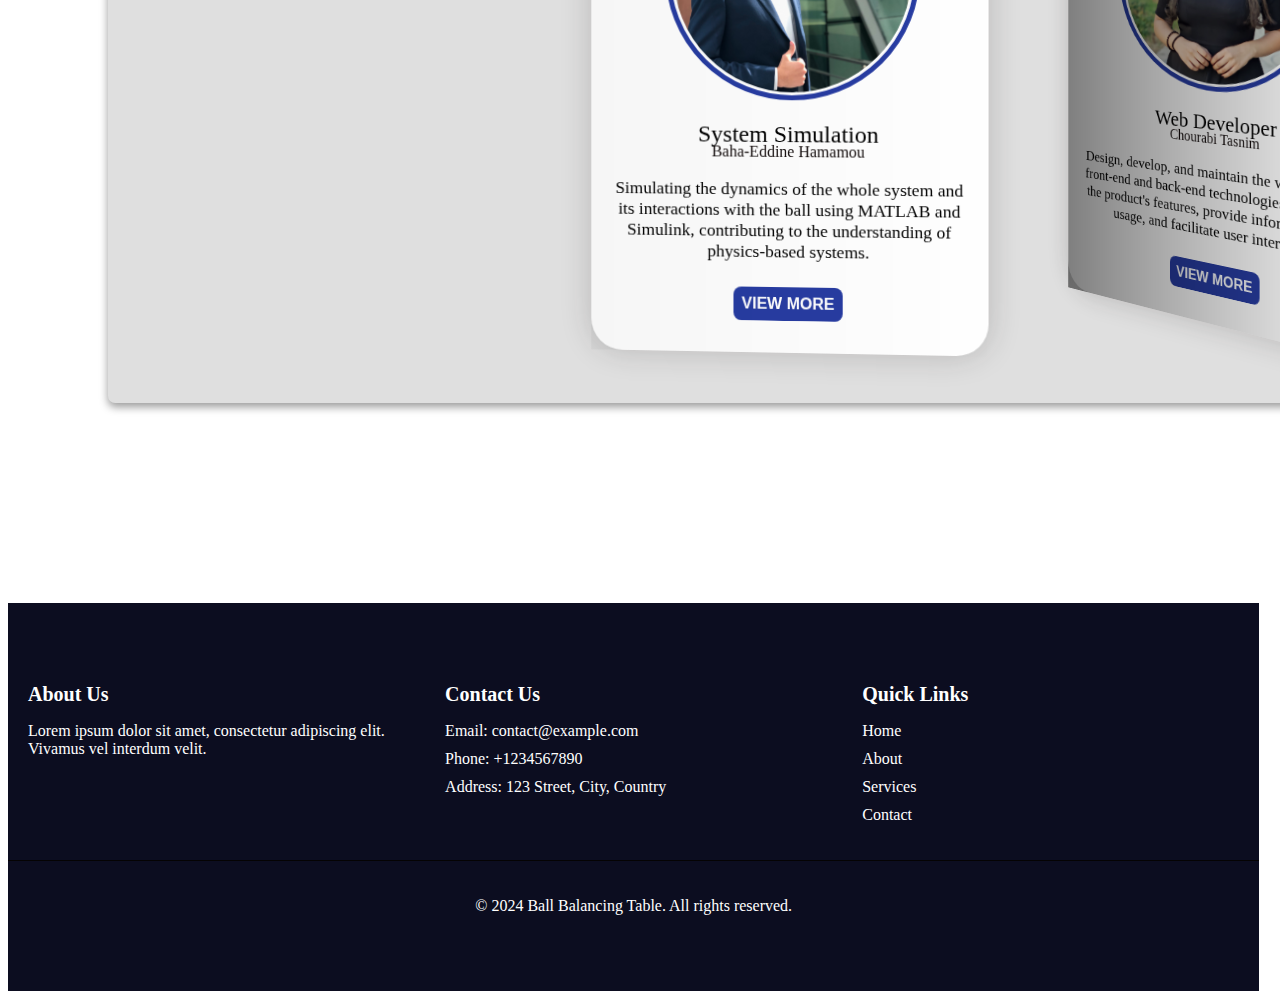
==== commit e717ee19: "adding control page" ====
--- a/web-page/page-acceuil/index.html
+++ b/web-page/page-acceuil/index.html
@@ -22,7 +22,7 @@
             
                 <ul  type="none"class=" list" class="line" >
                 <li ><a href="file:///C:/Users/Tassou/Desktop/projet-git/configuration/config.html" >Configuration</a></li>
-                <li><a href="/career">Mesuraments</a></li>
+                <li><a href="file:///C:/Users/Tassou/Desktop/projet-git/control-page/control.html">Control</a></li>
                 <li><a href="/career">Diagrams </a></li>
                 <li><a href="file:///C:/Users/Tassou/Desktop/projet-git/about-us/aboutus.html">About-us </a></li>
             </Ul >
@@ -82,7 +82,7 @@
             <h5 class="card-title">Versatile Applications</h5>
           </div>
           <div class="cardpara">
-            <p class="card-text">With applications spanning across industries, from industrial automation to education and interactive exhibits, the ball balancing table offers precise stabilization, vibration reduction, and immersive experiences.</p>
+            <p class="card-text">With applications spanning across industries, from industrial automation to education and interactive exhibits, the ball balancing table offers precise stabilization, vibration reduction, and immersive experiences. </p>
           </div>
       </div>
       <div class="card3" style="max-width: 18rem;">
@@ -90,7 +90,7 @@
             <h5 class="card-title">Future Impact</h5>
           </div>
           <div class="cardpara">
-          <p class="card-text">This technology's potential impact is profound, driving advancements in robotic systems, physical simulations, and interactive environments, while also inspiring further innovations and applications in various domains.</p>
+          <p class="card-text">This technology's potential impact is profound, driving advancements in robotic systems, physical simulations, and interactive environments, while also inspiring further innovations and applications in various domains. </p>
           </div>
         
  
@@ -98,7 +98,7 @@
  </section>
  <section class="section3">
     <div class="section3header">
-        <h2  id="tt">Our Project <h3 id="sous-ligne">Our team accompanies you throughout this project.</h3></h2>
+        <h2  id="tt">Our Project <h3 id="sous-ligne">Our team accompanies you throughout this project. </h3></h2>
           
         <br><br><br><br>
         <div class="logos-container">
--- a/web-page/page-acceuil/style.css
+++ b/web-page/page-acceuil/style.css
@@ -122,7 +122,7 @@
     flex-direction: row-reverse; 
     }
 h1{
-    font-family: cursive;
+    font-family: Arial, Helvetica, sans-serif;
     font-weight: 300;
     letter-spacing: -.3px;
     color:rgb(27, 58, 132);
@@ -201,7 +201,7 @@
     flex-direction: column;
     padding: 2em 2em 0;
     justify-content: space-between;
-    height: 390px;
+    height: 450px;
     color: white;
 }
 .card1:hover {
@@ -215,7 +215,7 @@
     flex-direction: column;
     padding: 2em 2em 0;
     justify-content: space-between;
-    height: 390px;
+    height: 450px;
     background-color: #597da1; 
   color: white; 
 
@@ -232,9 +232,10 @@
     flex-direction: column;
     padding: 2em 2em 0;
     justify-content: space-between;
-    height: 390px;
+    height: 450px;
     background-color:  #181196;
   color: white; 
+ 
 }
 .card3:hover {
     background-color:  #1d2b50d9; 
@@ -259,6 +260,7 @@
 .card-text{
     font-family: cursive;
     font-size: 20px;
+    transform: translateY(-30px);
 }
 .section3 {
     background-color: rgb(231, 230, 230); 
@@ -508,6 +510,7 @@
   text-align: center;
   font-size: 1.1rem;
   margin: 1em 0;
+  
 }
 
 .card__btn{
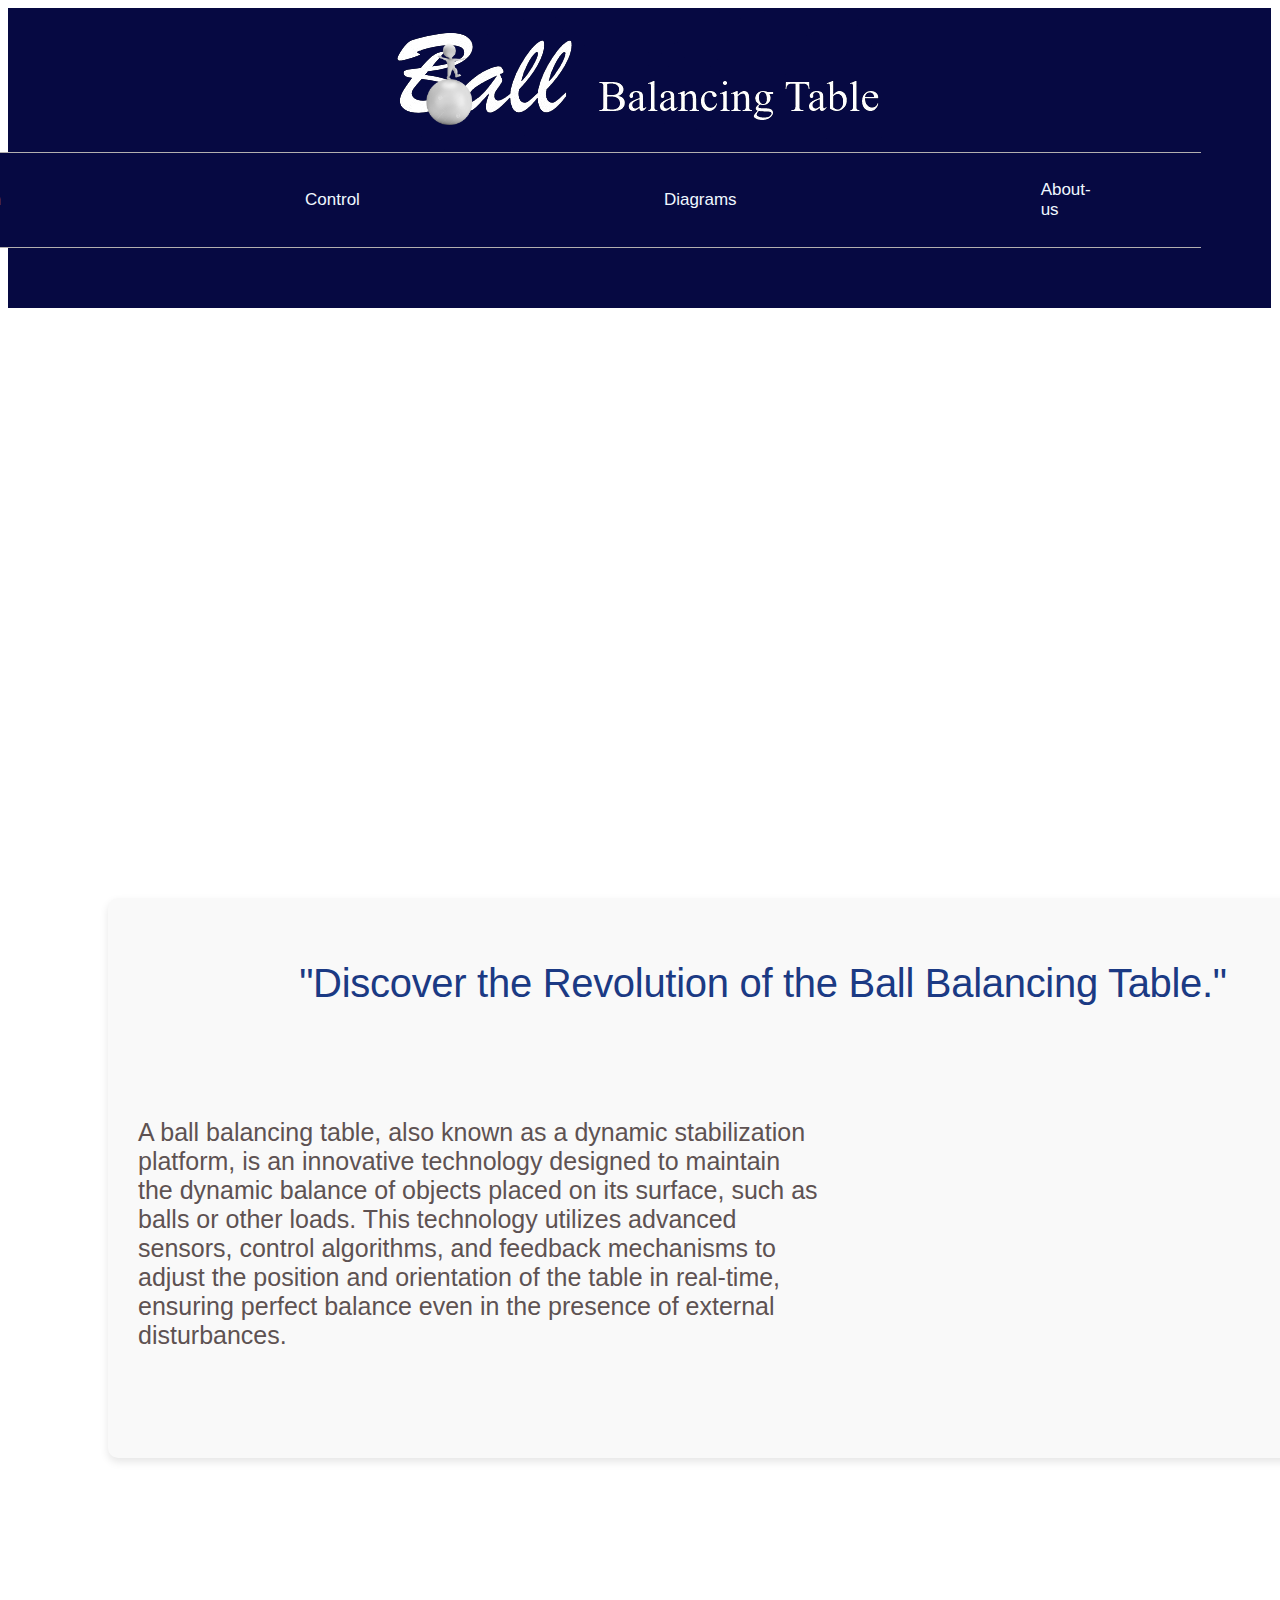
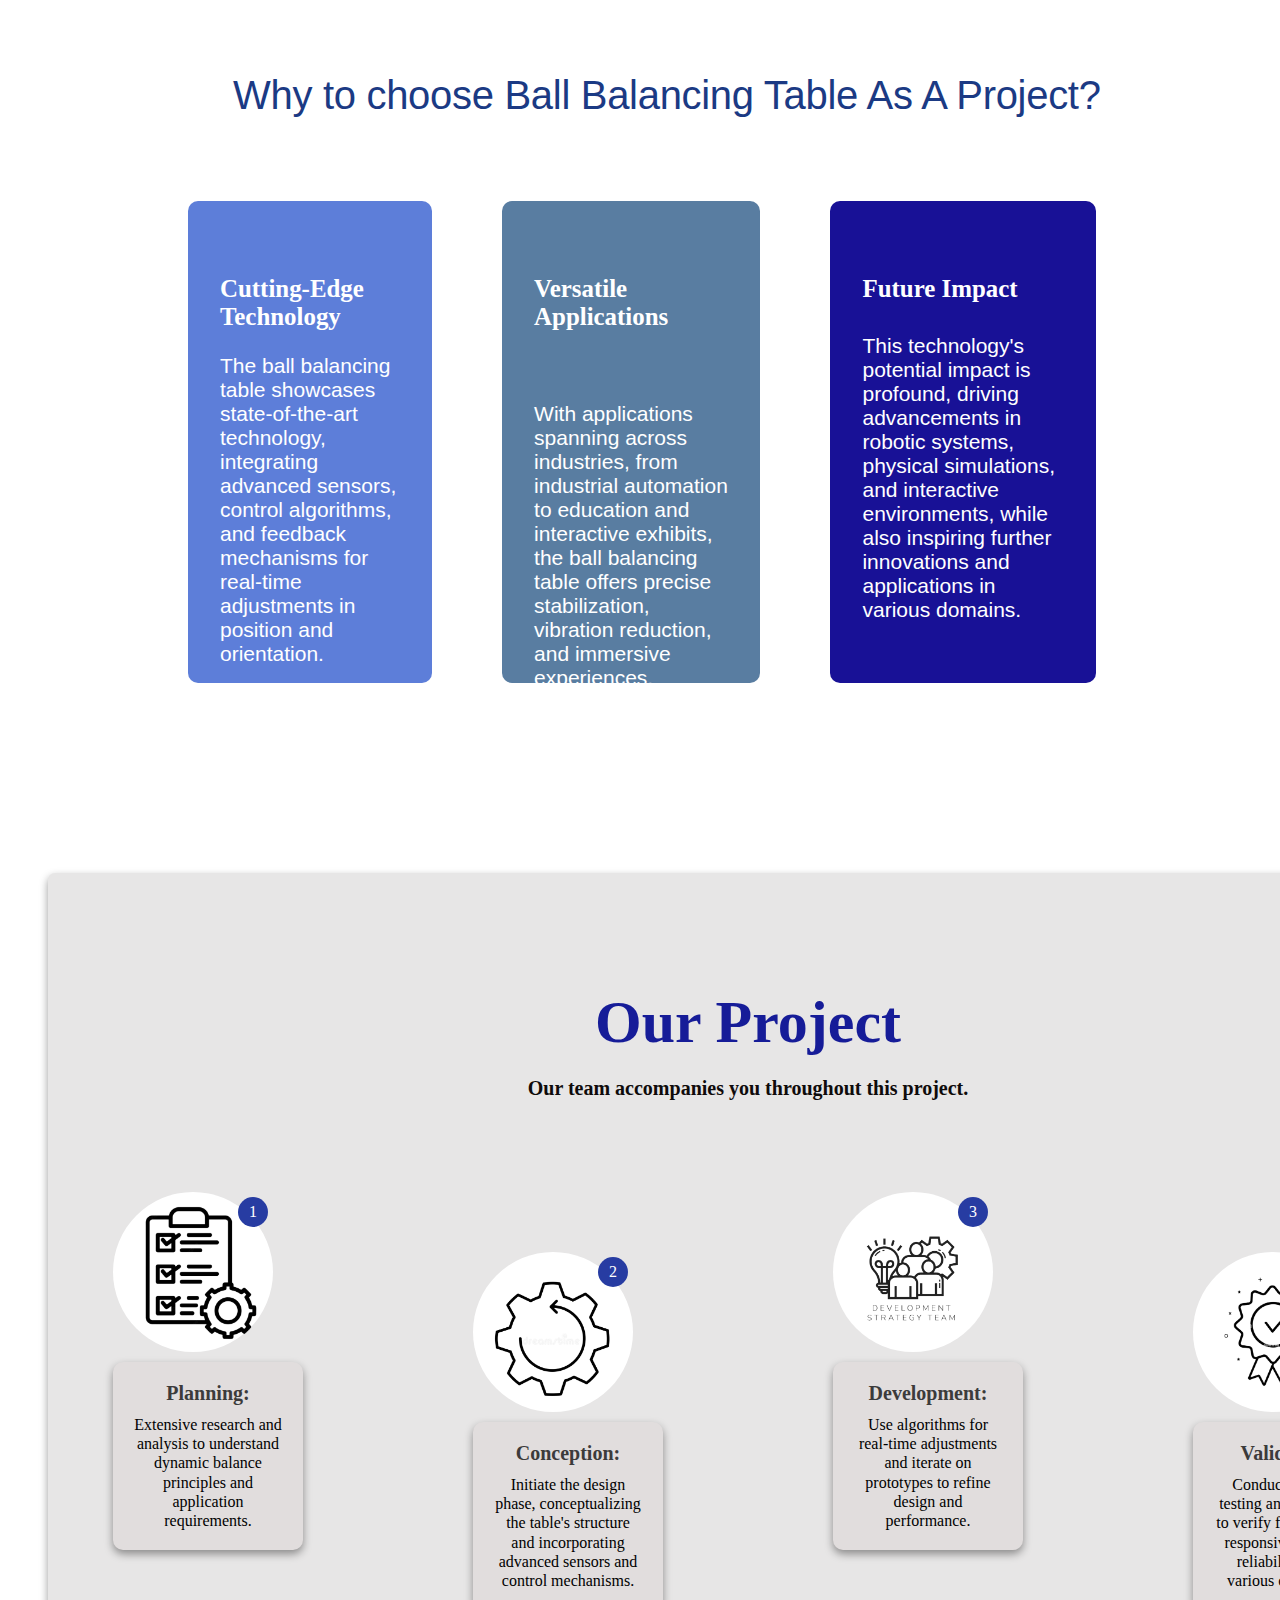
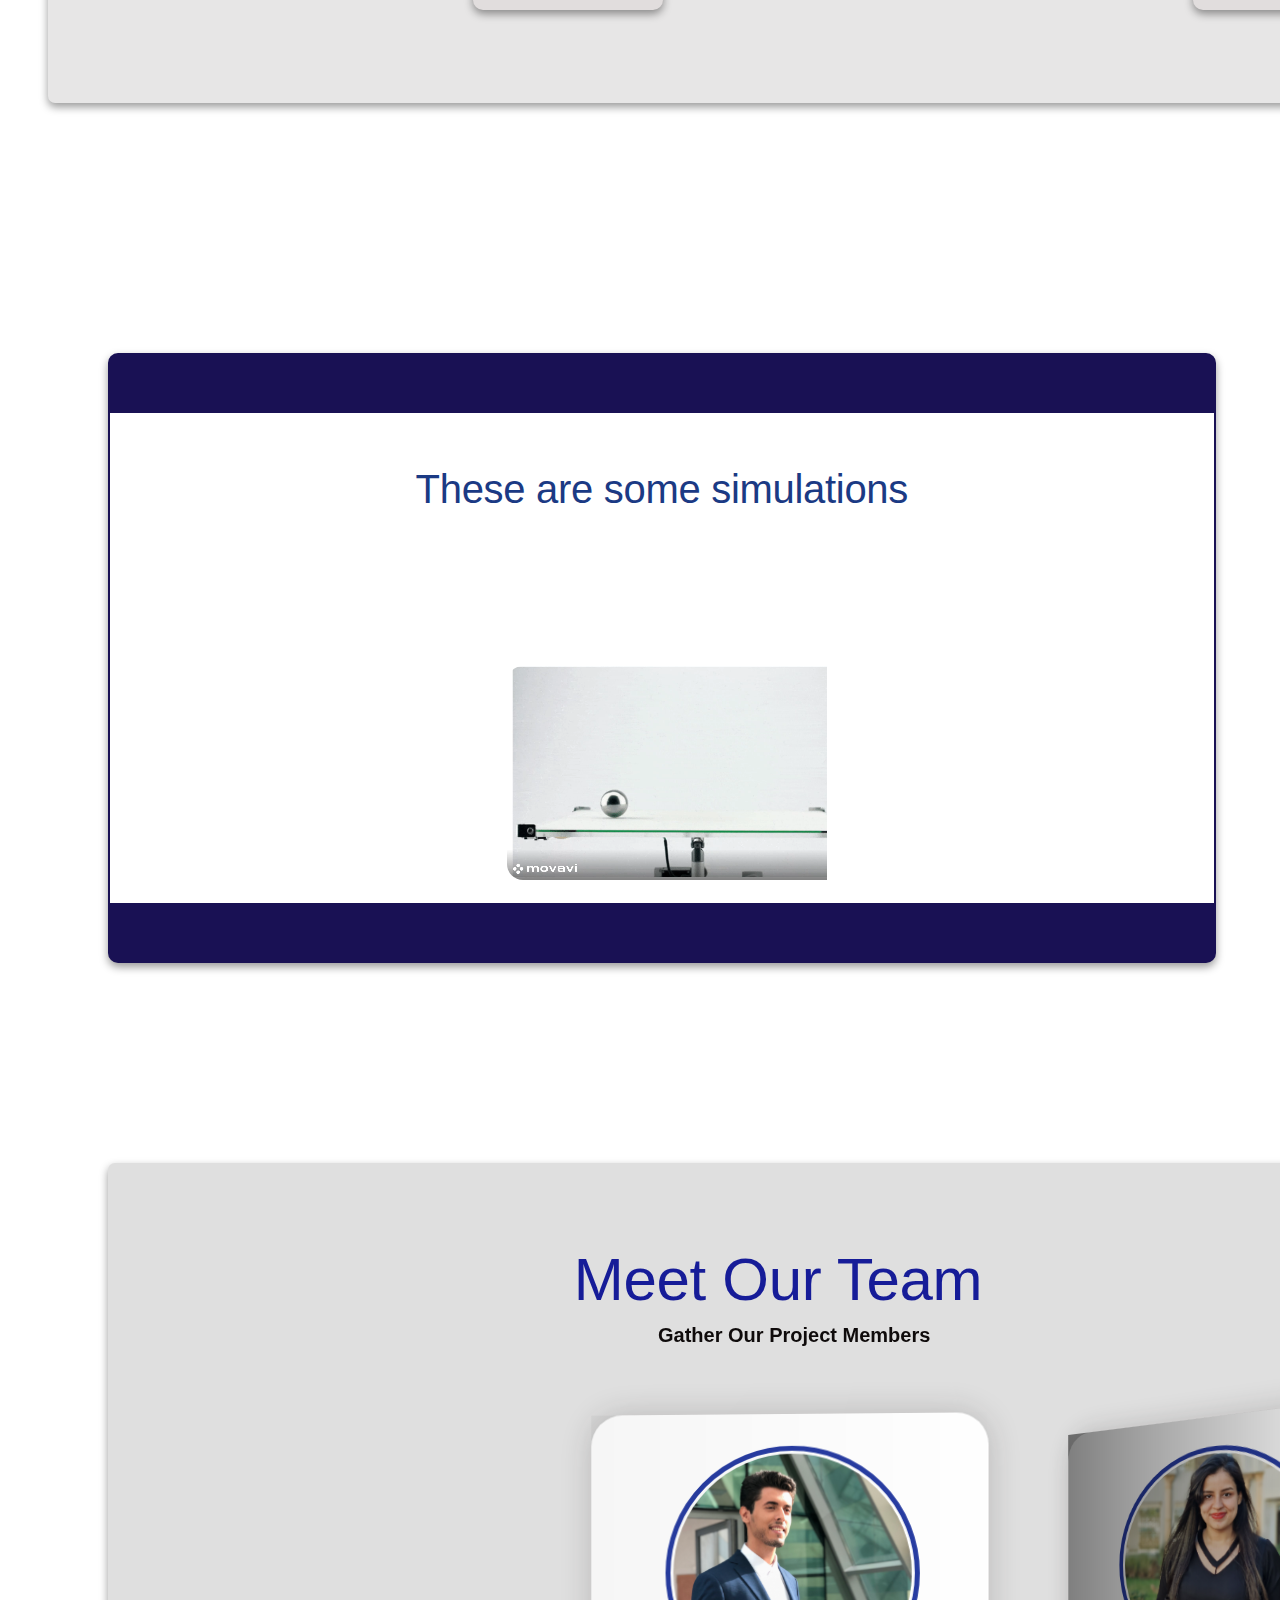
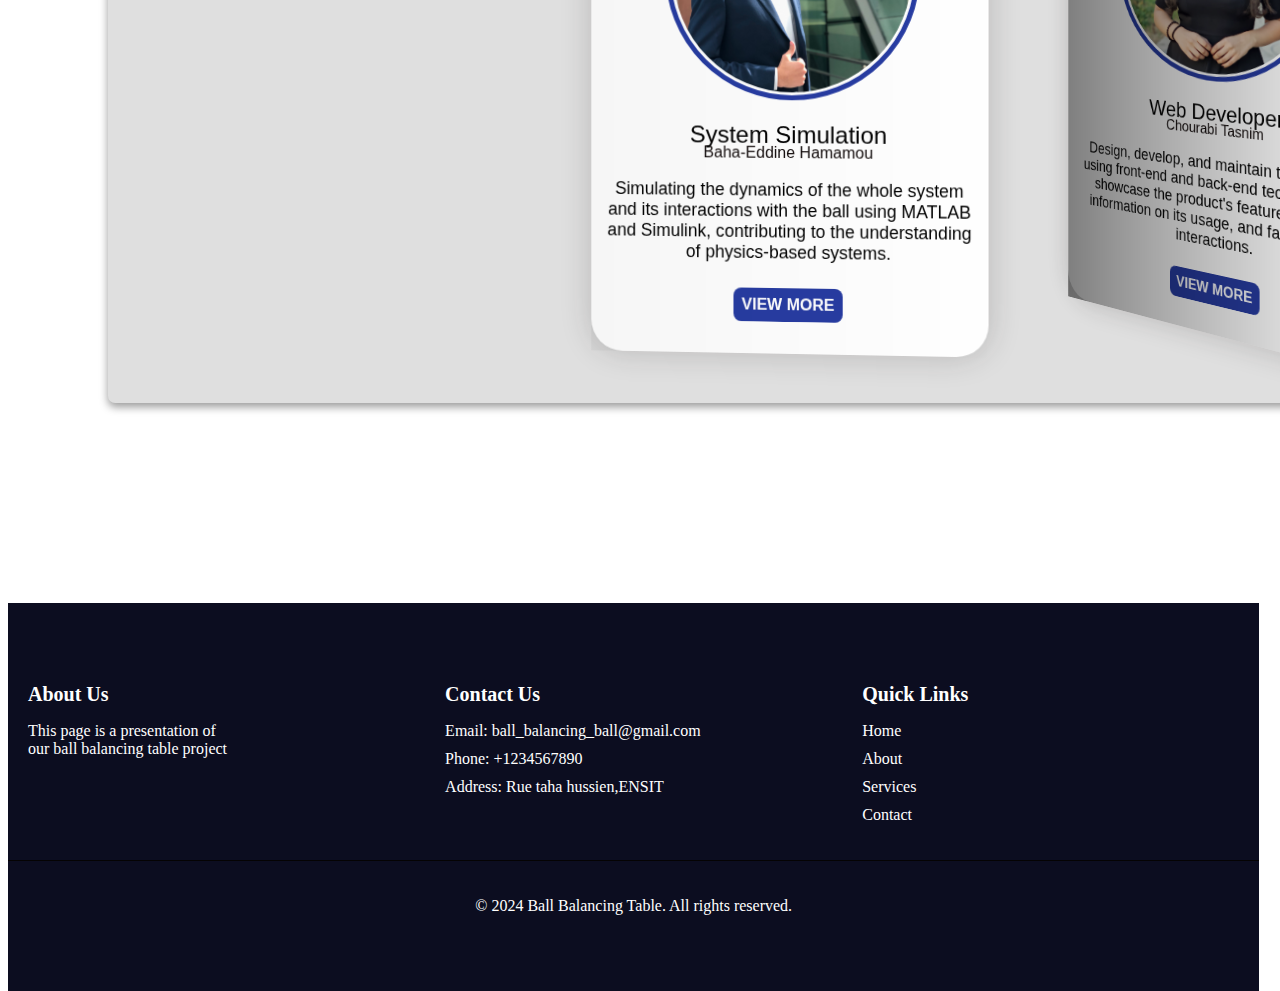
==== commit 7c885895: "adding diagrams and control page" ====
--- a/web-page/page-acceuil/index.html
+++ b/web-page/page-acceuil/index.html
@@ -4,7 +4,7 @@
     <link rel="stylesheet" href="style.css">
     <meta charset="UTF-8">
     <meta name="viewport" content="width=device-width, initial-scale=1.0">
-    <title>Ball balancing table</title>
+    <title> Ball balancing table</title>
   <!-- Link Swiper's CSS -->
 <link rel="stylesheet" href="https://unpkg.com/swiper/swiper-bundle.min.css" />
 
@@ -23,7 +23,7 @@
                 <ul  type="none"class=" list" class="line" >
                 <li ><a href="file:///C:/Users/Tassou/Desktop/projet-git/configuration/config.html" >Configuration</a></li>
                 <li><a href="file:///C:/Users/Tassou/Desktop/projet-git/control-page/control.html">Control</a></li>
-                <li><a href="/career">Diagrams </a></li>
+                <li><a href="file:///C:/Users/Tassou/Desktop/projet-git/diagrams-page/diag.html">Diagrams</a></li>
                 <li><a href="file:///C:/Users/Tassou/Desktop/projet-git/about-us/aboutus.html">About-us </a></li>
             </Ul >
            
@@ -82,7 +82,7 @@
             <h5 class="card-title">Versatile Applications</h5>
           </div>
           <div class="cardpara">
-            <p class="card-text">With applications spanning across industries, from industrial automation to education and interactive exhibits, the ball balancing table offers precise stabilization, vibration reduction, and immersive experiences. </p>
+            <p class="card-text"> <br> <br>With applications spanning across industries, from industrial automation to education and interactive exhibits, the ball balancing table offers precise stabilization, vibration reduction, and immersive experiences. </p>
           </div>
       </div>
       <div class="card3" style="max-width: 18rem;">
@@ -205,7 +205,7 @@
 
 <div class="bodyy">
     <section class="swiper mySwiper">
-        <h1 class="titre2"> Meet Our Team <h3 id="ss-ligne">Meet Our Project Members</h3></h1>
+        <h1 class="titre2"> Meet Our Team <h3 id="ss-ligne">Gather Our Project Members</h3></h1>
 
     <div class="swiper-wrapper">
 
@@ -245,7 +245,7 @@
           <span class="card__name">Nizar Hamza</span>
           <p class="card__text"> Develops the software algorithms and control systems for dynamic stabilization, and designs the physical structure and mechanisms for the ball balancing table.
           </p>
-          <button class="card__btn"><a href="">View More</a></button>
+          <button class="card__btn"><a href="https://www.linkedin.com/in/nizar-hamza-59b54b305/">View More</a></button>
         </div>
       </div>
 
@@ -298,14 +298,14 @@
         <div class="footer-content">
             <div class="footer-section about">
                 <h3>About Us</h3>
-                <p>Lorem ipsum dolor sit amet, consectetur adipiscing elit. Vivamus vel interdum velit.</p>
+                <p>This page is a presentation of <br>our ball balancing table project</p>
             </div>
             <div class="footer-section contact">
                 <h3>Contact Us</h3>
                 <ul>
-                    <li>Email: contact@example.com</li>
+                    <li>Email: ball_balancing_ball@gmail.com</li>
                     <li>Phone: +1234567890</li>
-                    <li>Address: 123 Street, City, Country</li>
+                    <li>Address: Rue taha hussien,ENSIT</li>
                 </ul>
             </div>
             <div class="footer-section links">
--- a/web-page/page-acceuil/style.css
+++ b/web-page/page-acceuil/style.css
@@ -1,13 +1,10 @@
 a{
     all: unset;
     }
-
-
 .body{
    
     width: 90%;
-    
-   
+
 }
 
 .color{
@@ -27,7 +24,7 @@
     display: flex;
     align-items: center;
     justify-content: space-between;
-    gap: 15rem;
+    gap: 19rem;
     margin-right:100px;
     color: aliceblue;
     font-size: 17px;
@@ -60,7 +57,7 @@
     display:flex;
     align-items: center;
     justify-content:space-between;
-    gap: 20px;
+    gap: 60px;
     
     
 }
@@ -76,9 +73,10 @@
     border-bottom: 0.01px solid rgb(178, 175, 175); 
     padding: 10px; 
     margin-left: -10px; 
-    margin-right: -10px;
+    margin-right: -280px;
+   
     background-color:rgb(6, 9, 66); 
-    transform: translatex(-150px);
+    transform: translatex(-350px);
     position: fixed;
     font-family: Arial, sans-serif;
 }
@@ -248,7 +246,8 @@
 }
 .cardpara{
     font-size: 30px;
-    font-style:Work Sans,Arial,sans-serif
+    
+    
 
 }
 .section2{
@@ -258,9 +257,9 @@
     align-items: center;
 }
 .card-text{
-    font-family: cursive;
-    font-size: 20px;
-    transform: translateY(-30px);
+    font-family:  'Segoe UI', Tahoma, Geneva, Verdana, sans-serif;
+    font-size: 21px;
+    transform: translateY(-40px);
 }
 .section3 {
     background-color: rgb(231, 230, 230); 
@@ -400,7 +399,7 @@
     background-color: rgb(162, 173, 229); 
 }
 .bodyy {
-    font-family: cursive;
+    font-family:  'Segoe UI', Tahoma, Geneva, Verdana, sans-serif;
     justify-content: center;
     align-items: center;
     background-color:rgb(223, 223, 223);
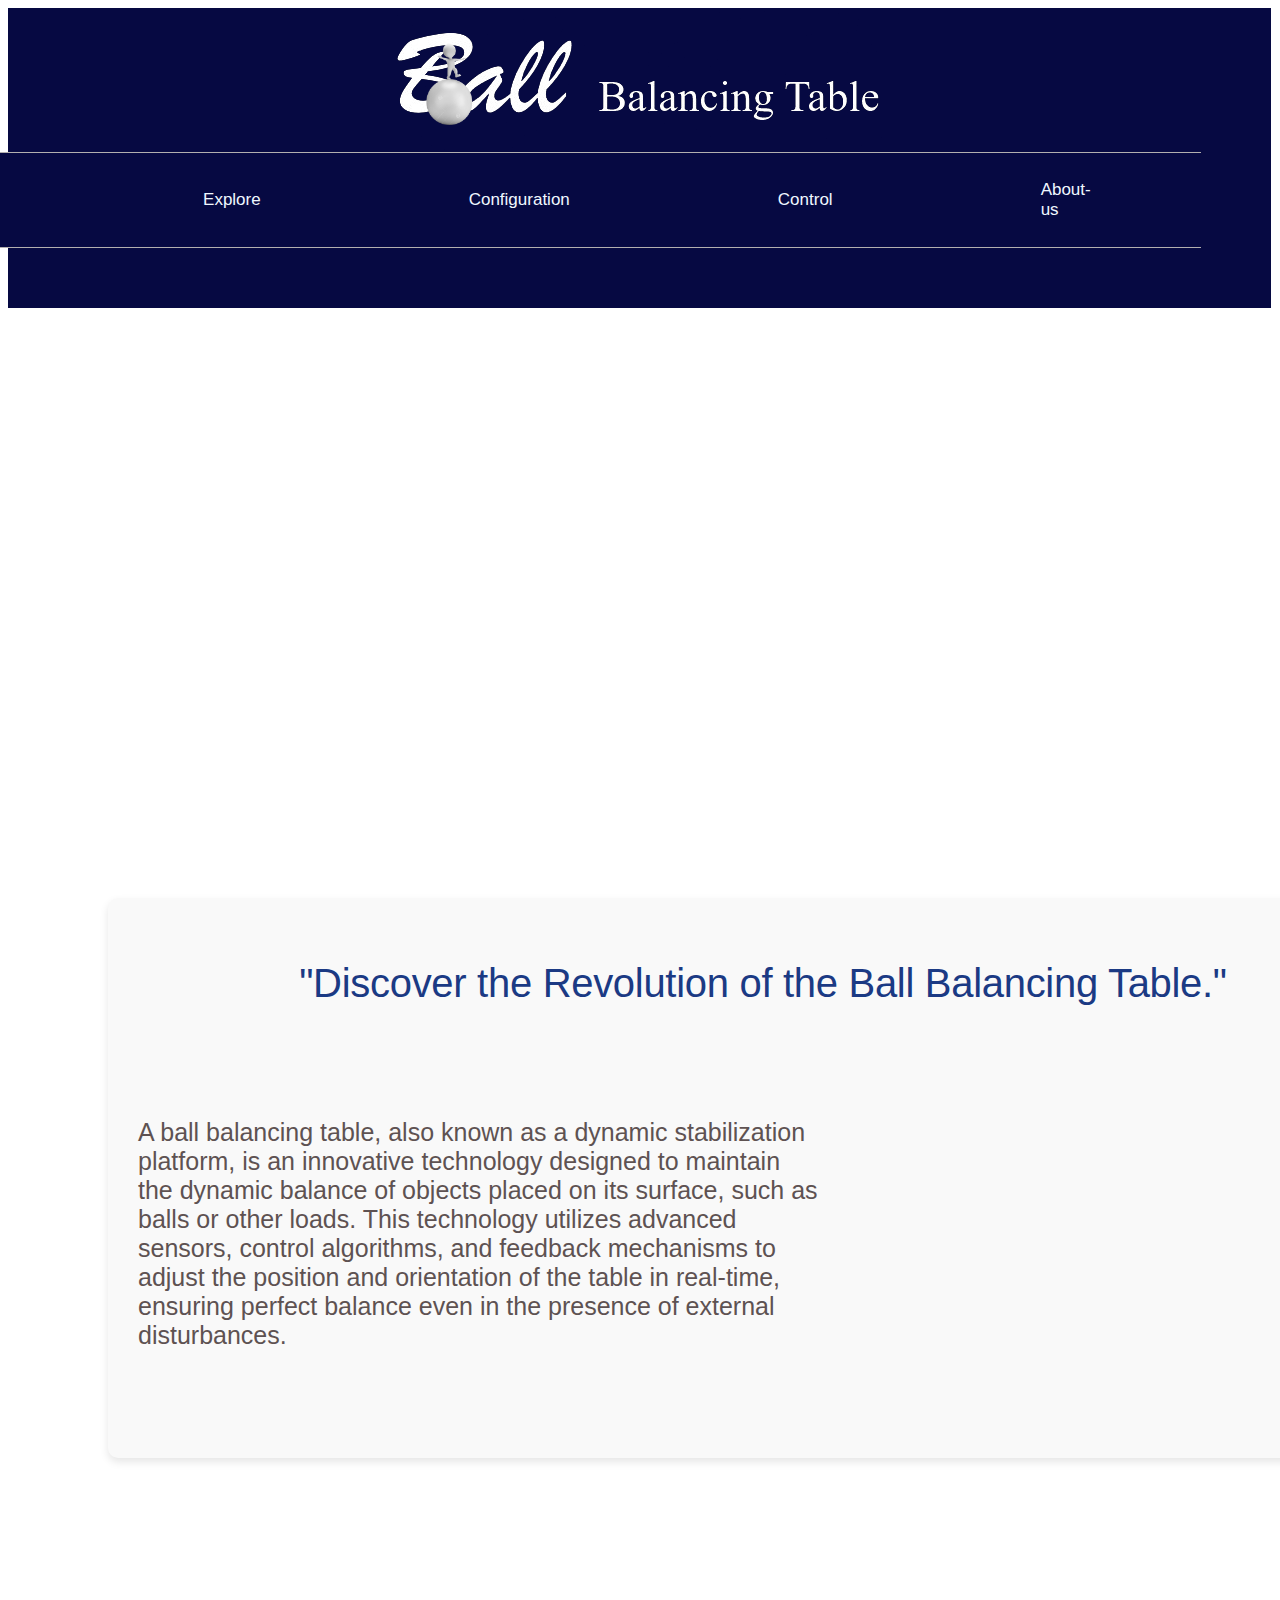
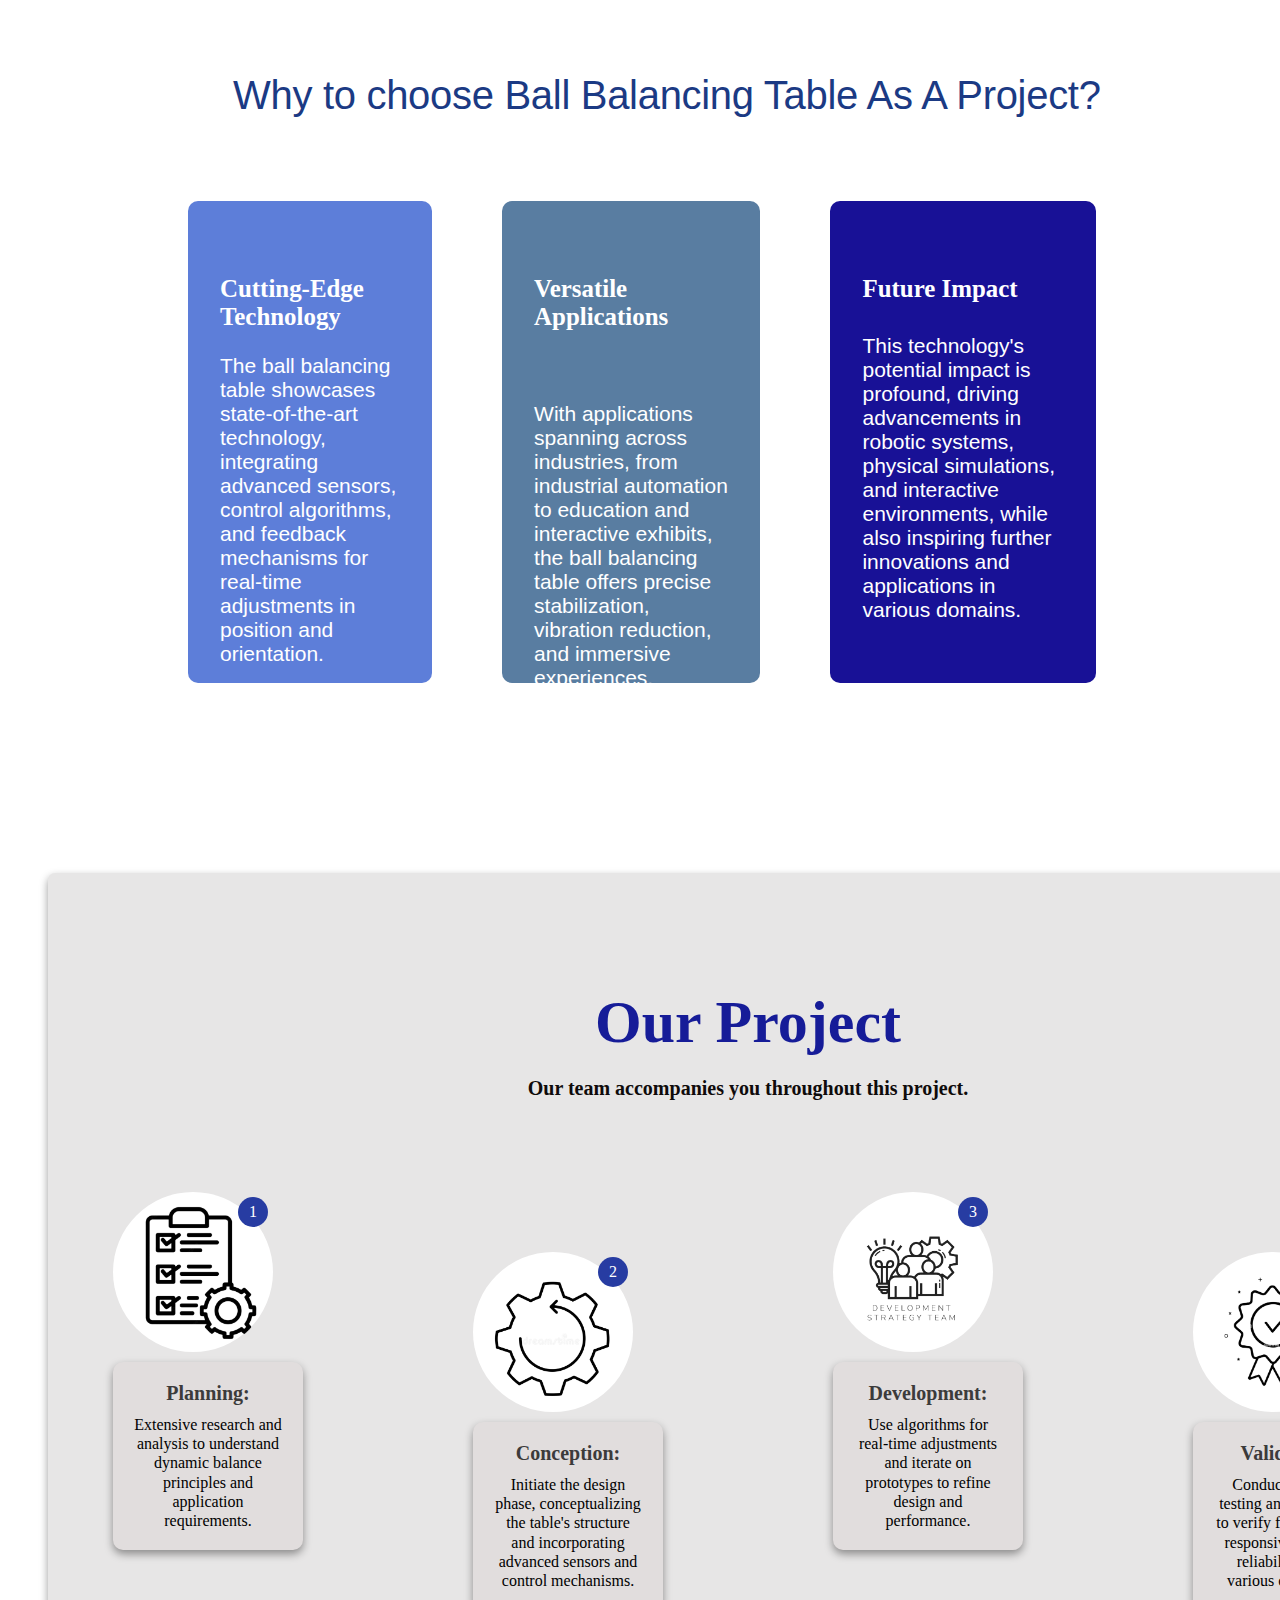
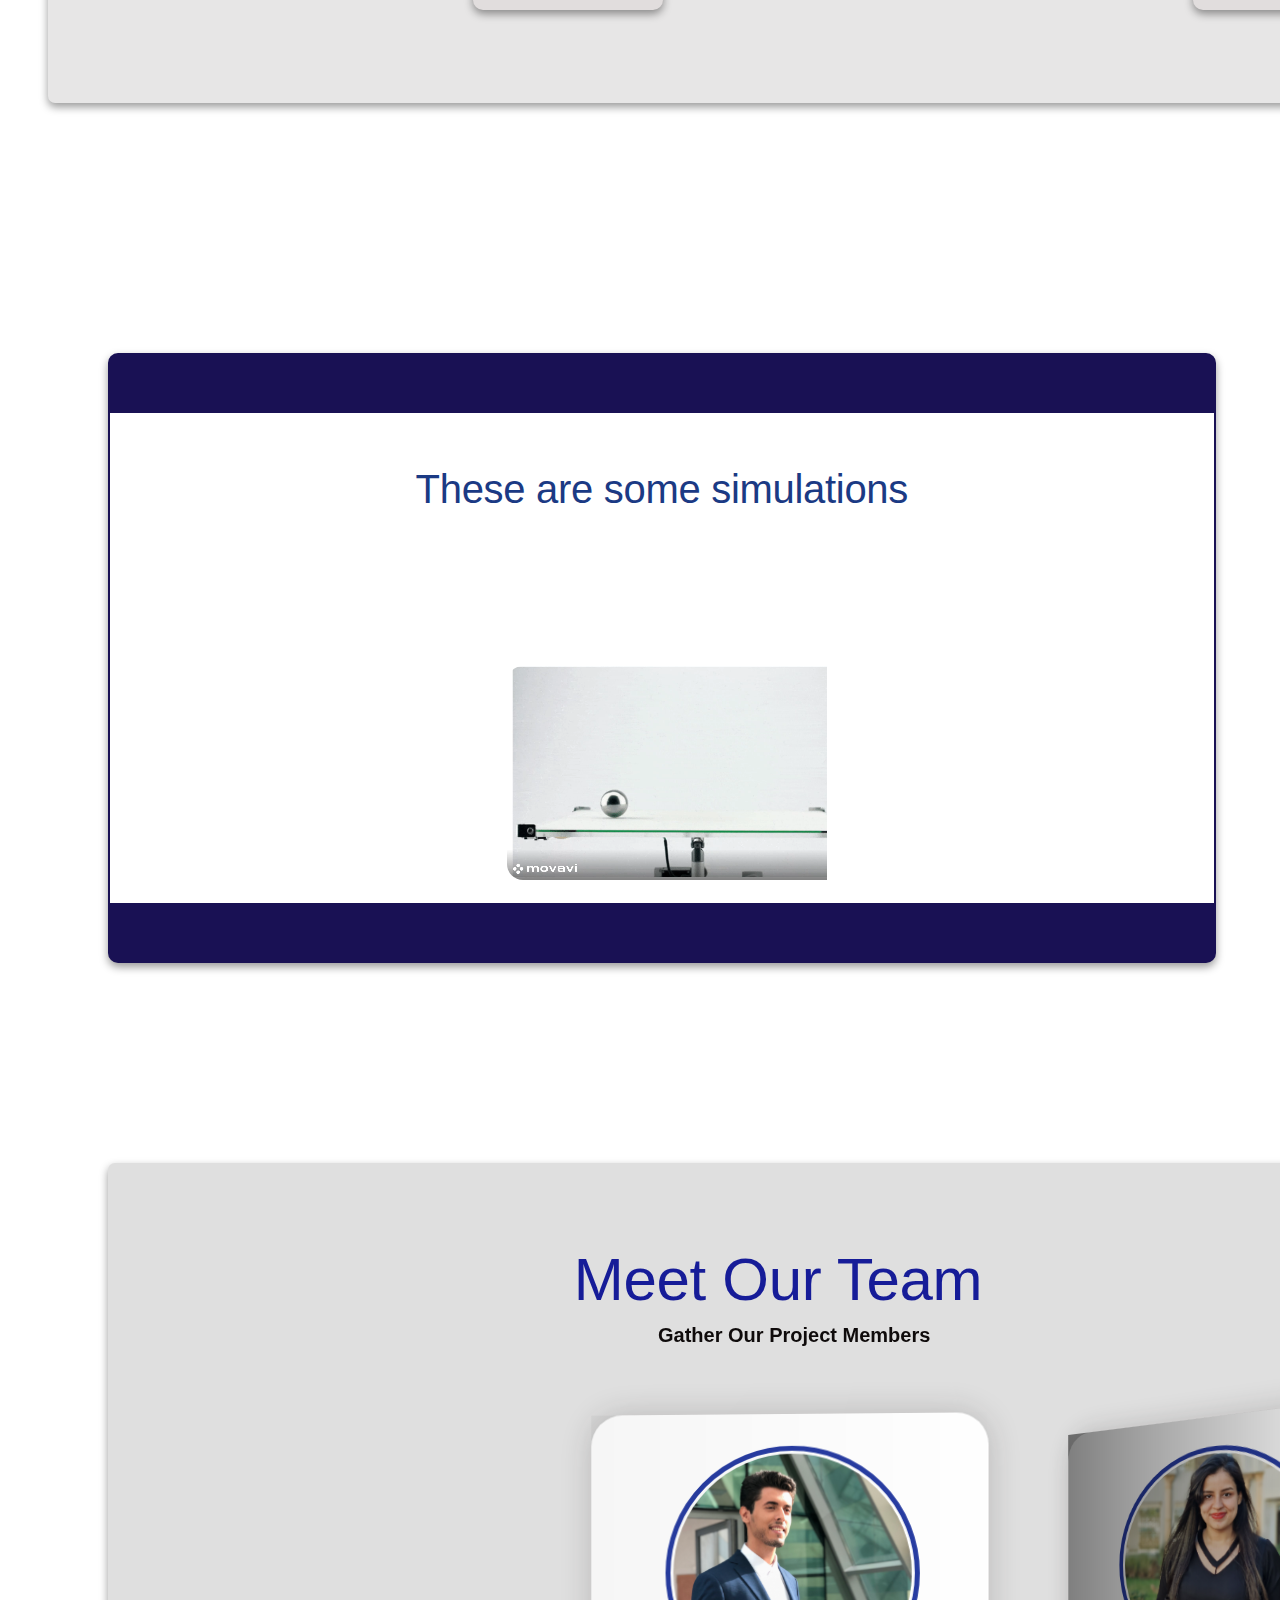
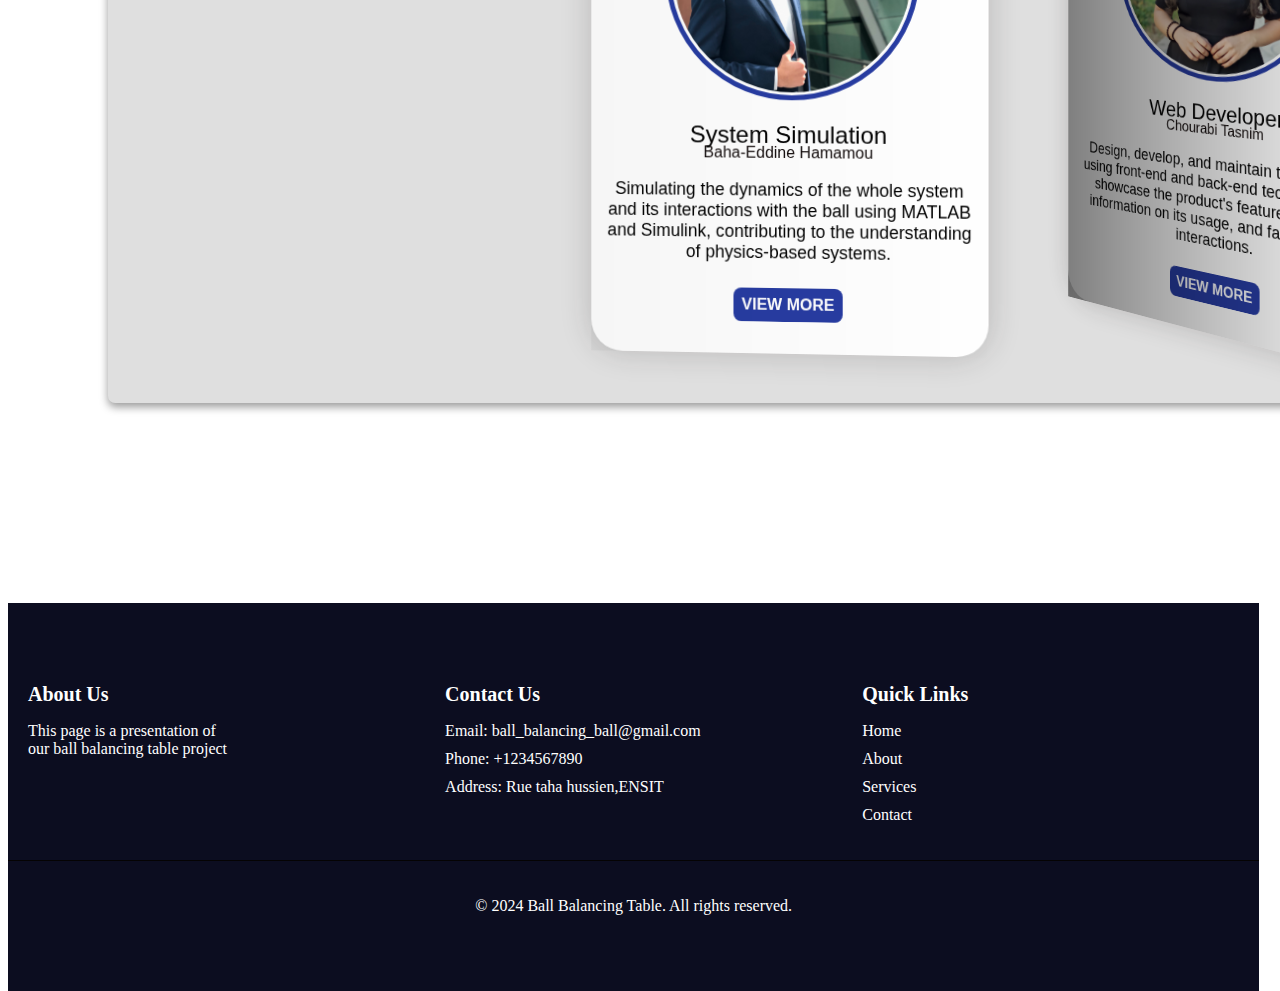
==== commit 6b37032c: "final touches" ====
--- a/web-page/page-acceuil/index.html
+++ b/web-page/page-acceuil/index.html
@@ -14,16 +14,17 @@
   <section class="body">
     <header class="color">
         <img  class="img" src="logon-removebg-preview.png" alt="our project">
-        <nav class=" nav">
+        <nav class=" navbar">
             <div class="titre" >
                 <img  class="image" src="logo-final.png" alt="logo" >
             </div>
             <div class="line" id="navbar">
             
-                <ul  type="none"class=" list" class="line" >
+                <ul  type="none"class=" list" class="line nav-list">
+                <li><a href=""> <div style="color: rgb(24, 140, 211);"> Homepage</div> </a></li>
+                <li><a href="file:///C:/Users/Tassou/Desktop/projet-git/diagrams-page/diag.html">Explore</a></li>
                 <li ><a href="file:///C:/Users/Tassou/Desktop/projet-git/configuration/config.html" >Configuration</a></li>
                 <li><a href="file:///C:/Users/Tassou/Desktop/projet-git/control-page/control.html">Control</a></li>
-                <li><a href="file:///C:/Users/Tassou/Desktop/projet-git/diagrams-page/diag.html">Diagrams</a></li>
                 <li><a href="file:///C:/Users/Tassou/Desktop/projet-git/about-us/aboutus.html">About-us </a></li>
             </Ul >
            
@@ -322,21 +323,24 @@
     <div class="footer-bottom">
         <p>&copy; 2024 Ball Balancing Table. All rights reserved.</p>
     </div>
-    <script>
-      window.addEventListener('scroll', function() {
-        var navbar = document.getElementById('navbar');
-        var distanceFromTop = navbar.getBoundingClientRect().top;
-    
-        if (distanceFromTop <= 0) {
-          navbar.classList.add('line-fixed');
-        } else {
-          navbar.classList.remove('line-fixed');
-        }
-      });
-    </script>
+   
     
     
 </footer>
 </section>
+<script>
+// Get the current page URL
+let currentUrl = window.location.href;
+
+// Get all the links in the navbar
+let navLinks = document.querySelectorAll('.nav-list li a');
+
+// Loop through each link to check if it matches the current URL
+navLinks.forEach(link => {
+    if (link.href === currentUrl) {
+        link.parentNode.classList.add('active'); // Add the 'active' class to the parent list item
+    }
+});
+</script>
 </body>
 </html>--- a/web-page/page-acceuil/style.css
+++ b/web-page/page-acceuil/style.css
@@ -24,7 +24,7 @@
     display: flex;
     align-items: center;
     justify-content: space-between;
-    gap: 19rem;
+    gap: 13rem;
     margin-right:100px;
     color: aliceblue;
     font-size: 17px;
@@ -53,13 +53,18 @@
     height: auto;
     
 }
-.nav{
+.navbar{
     display:flex;
     align-items: center;
     justify-content:space-between;
     gap: 60px;
     
     
+}
+.nav-list li.active a {
+  background-color: lightblue; /* Change to your desired active color */
+  color: black; /* Change to your desired text color */
+  pointer-events: none; /* Disable the link */
 }
 #navbar {
   position: static;
@@ -74,7 +79,6 @@
     padding: 10px; 
     margin-left: -10px; 
     margin-right: -280px;
-   
     background-color:rgb(6, 9, 66); 
     transform: translatex(-350px);
     position: fixed;
